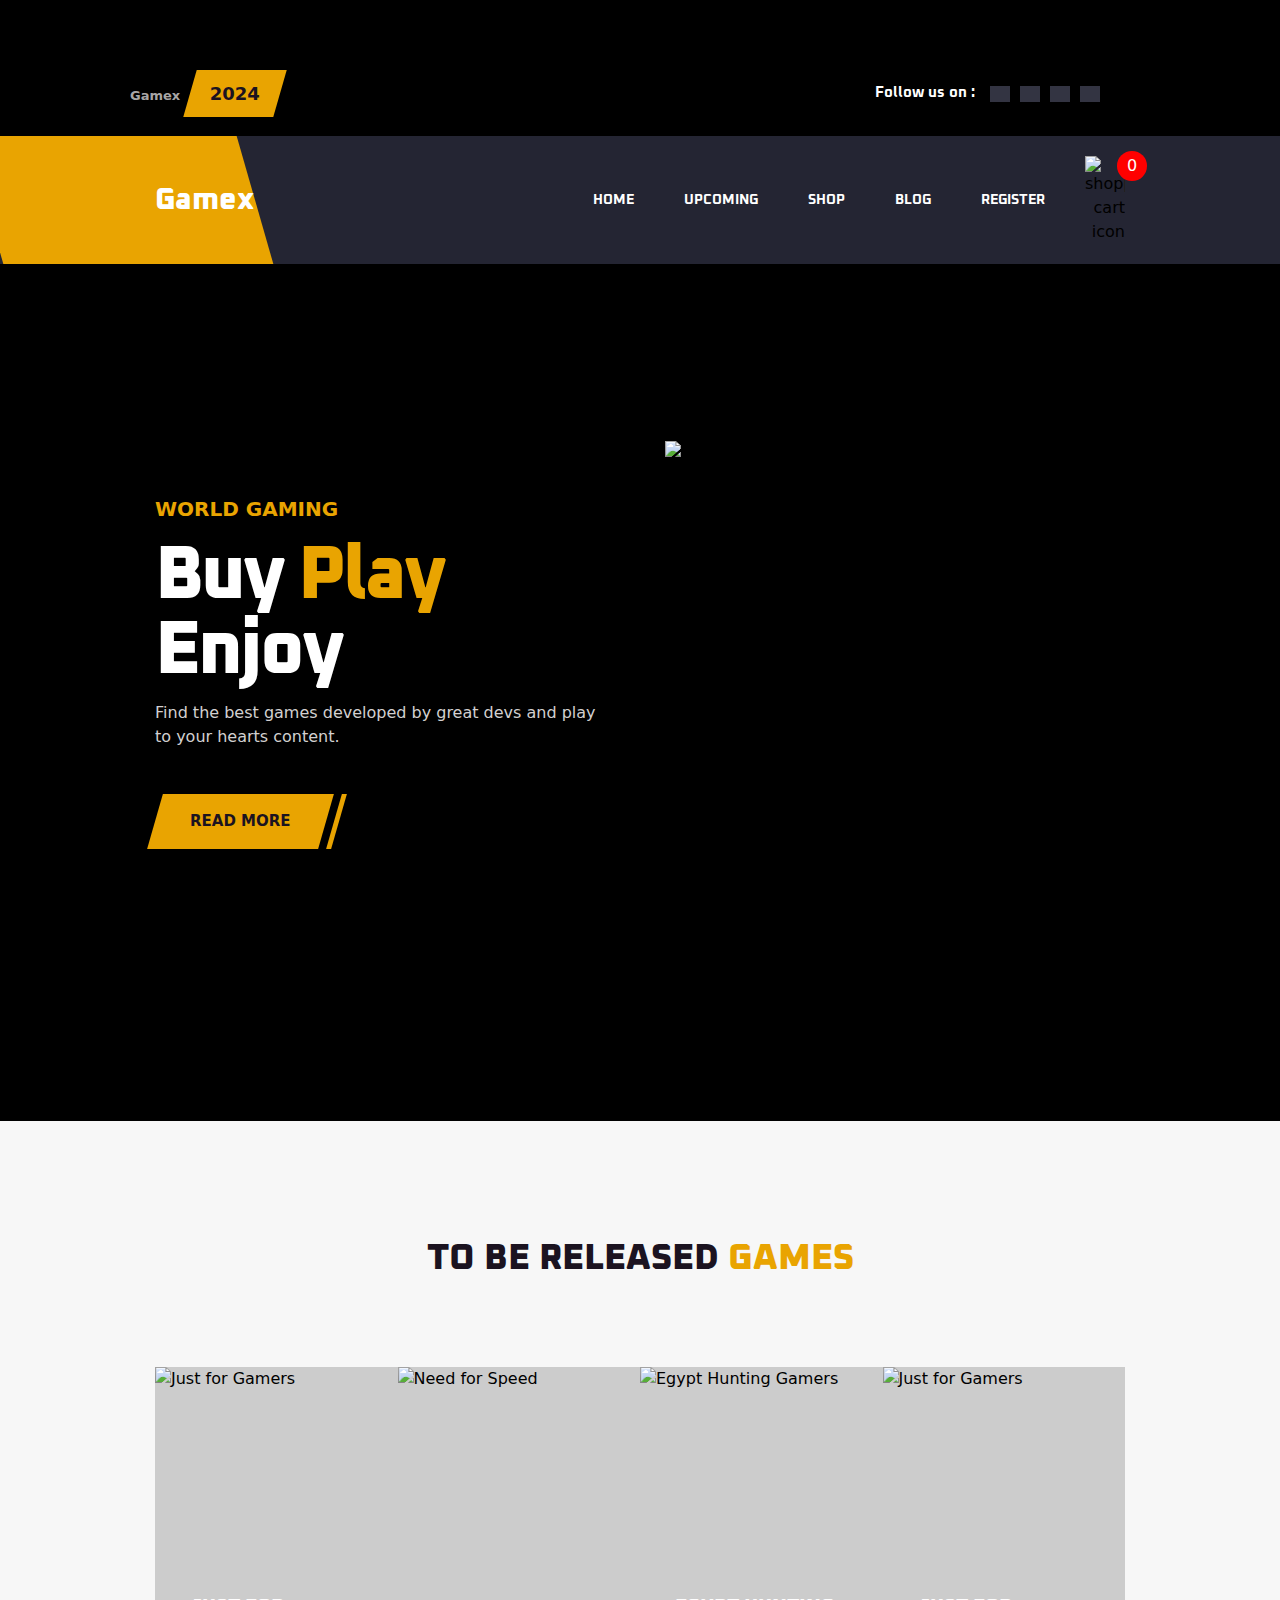
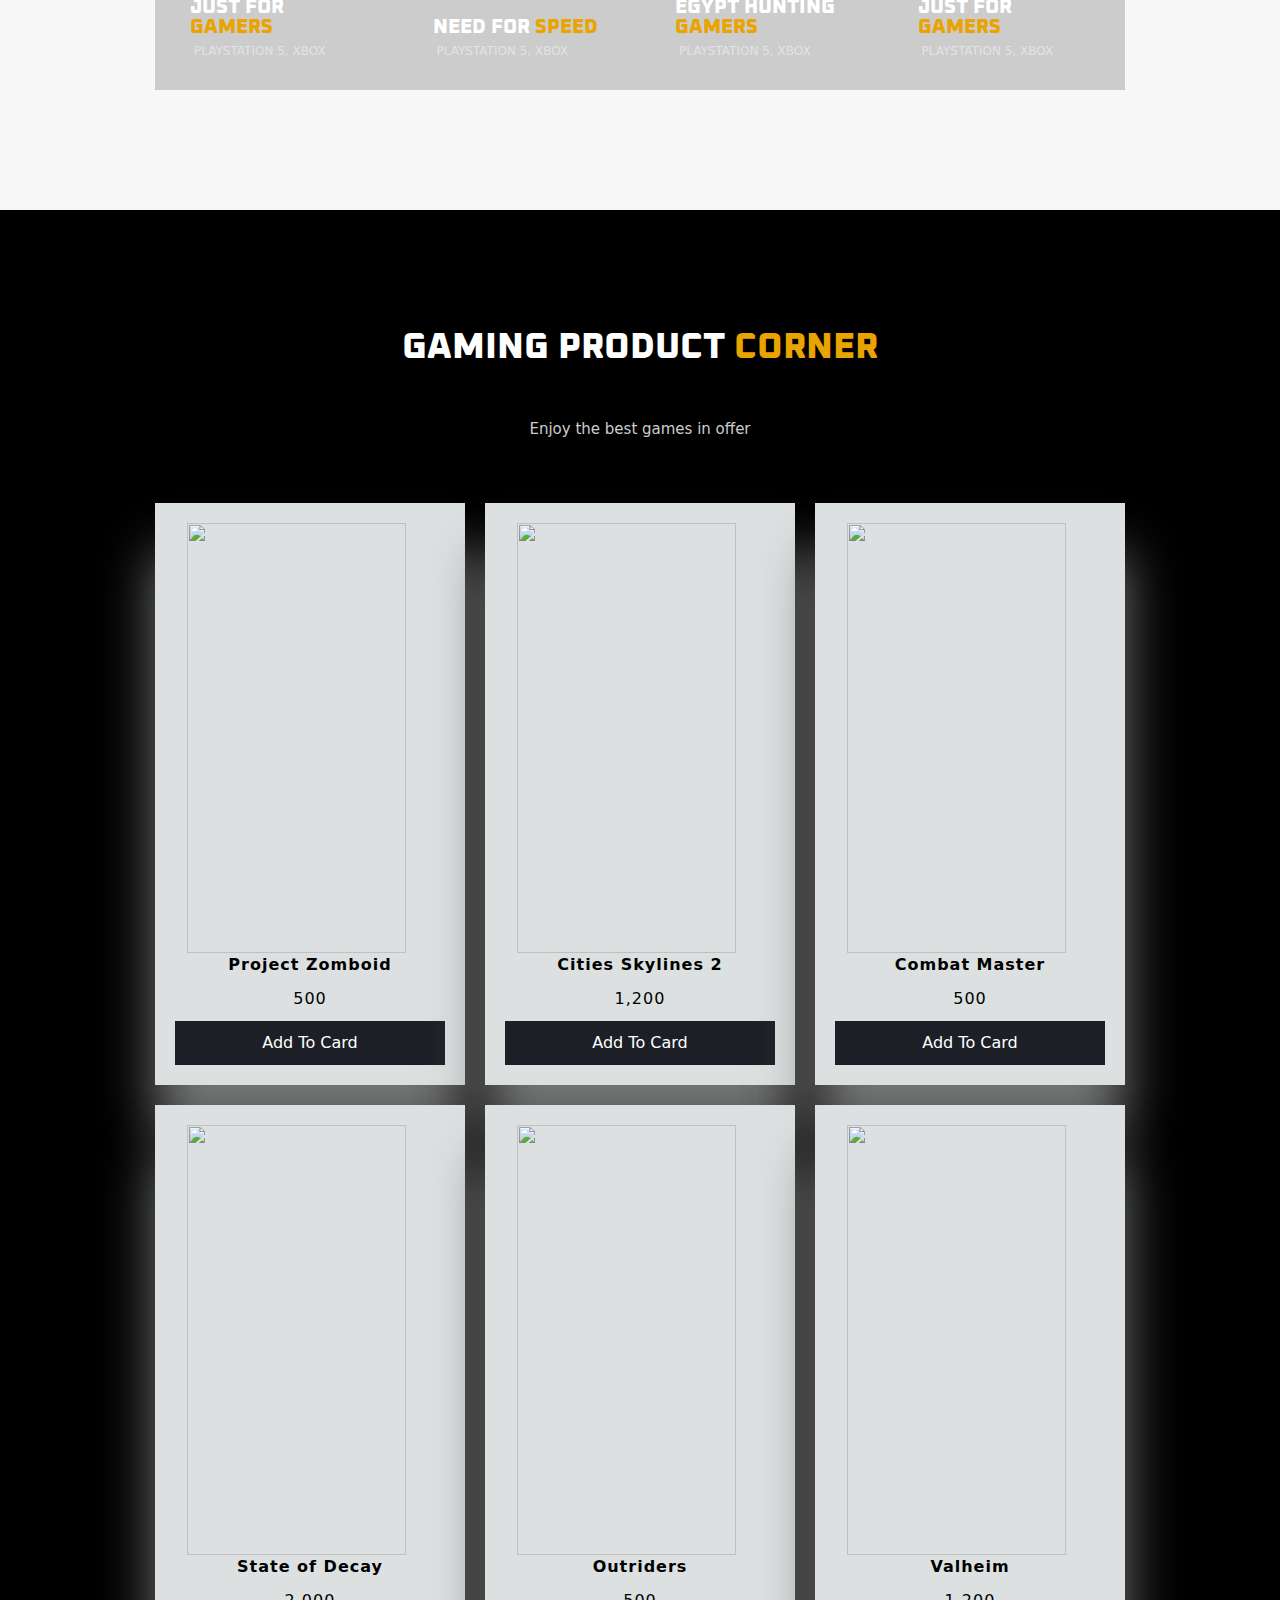
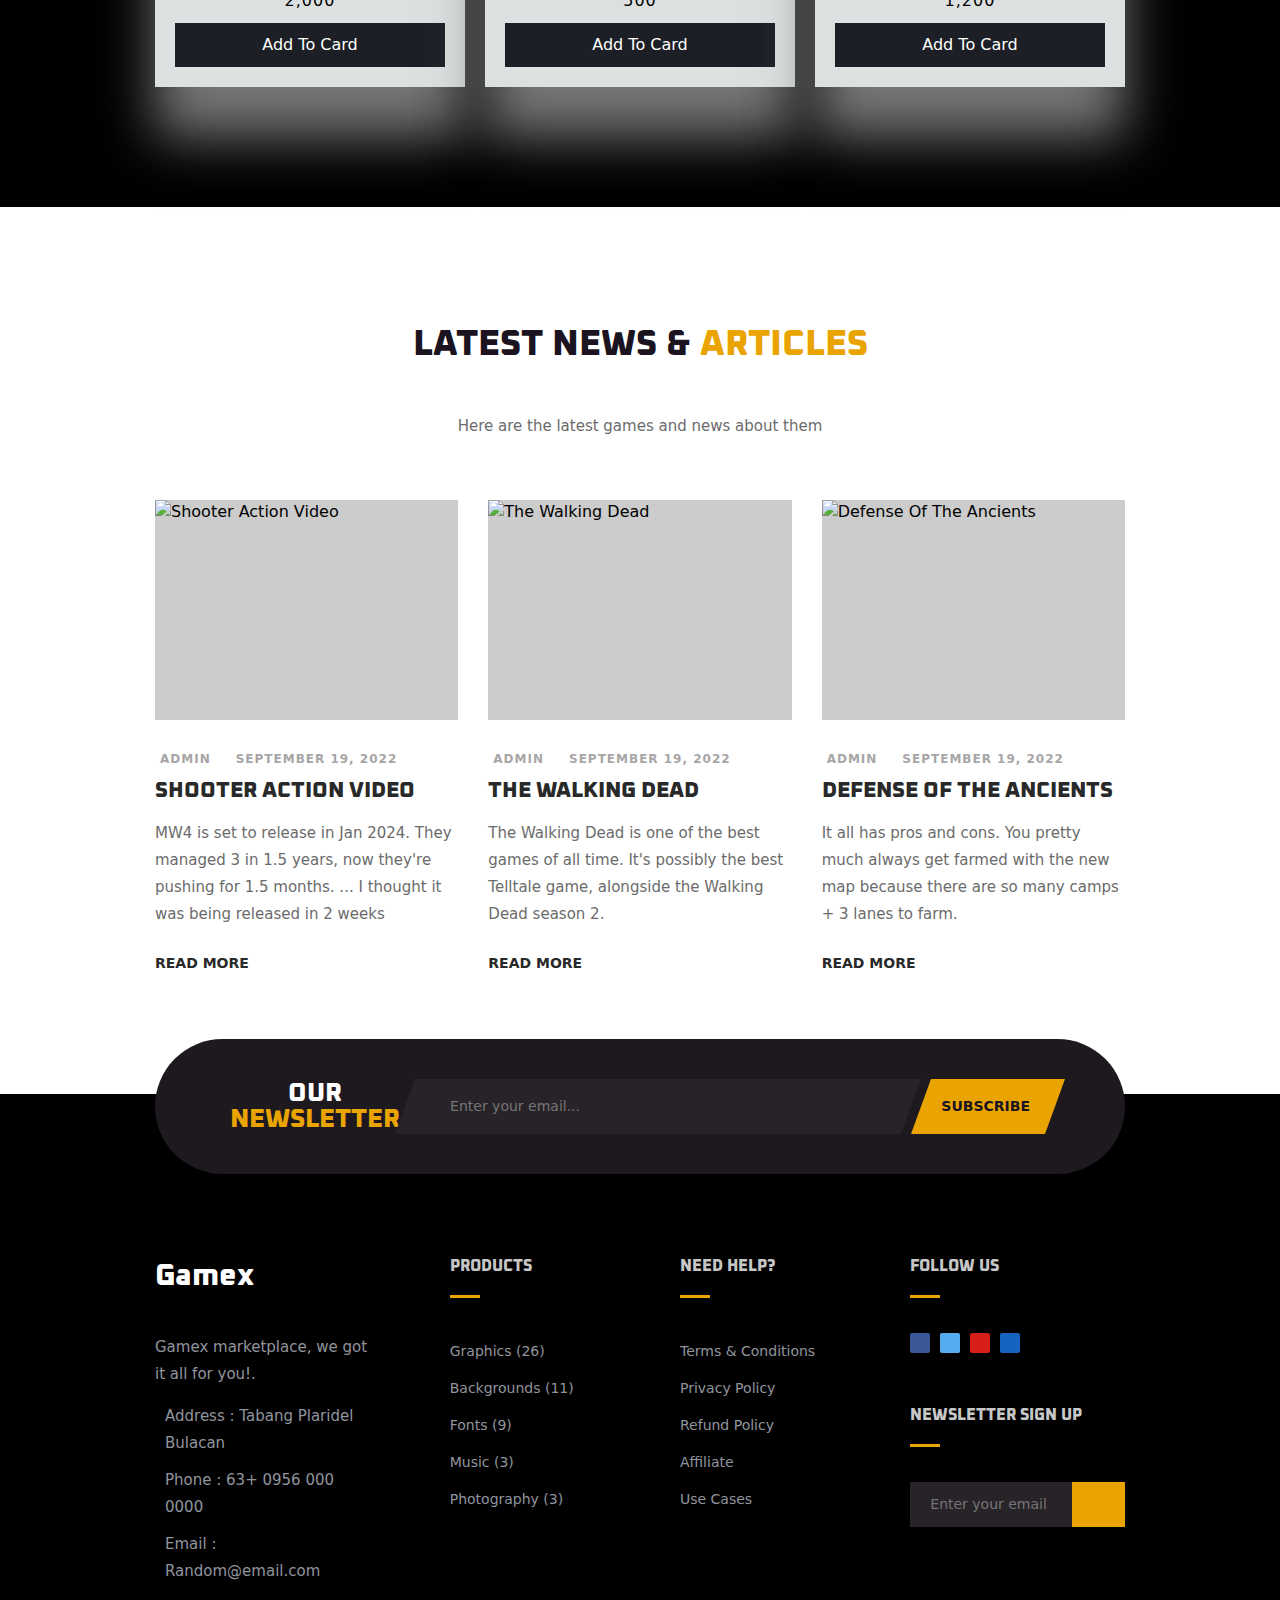
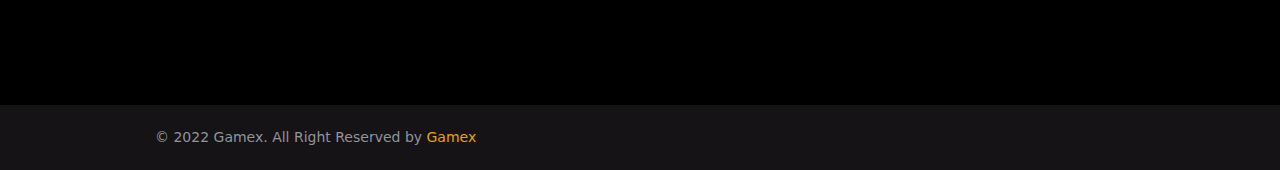
==== index.html @ 347a7a39 "Update index.html" ====
<!DOCTYPE html>
<html lang="en">

<head>
  <meta charset="UTF-8">
  <meta http-equiv="X-UA-Compatible" content="IE=edge">
  <meta name="viewport" content="width=device-width, initial-scale=1.0">
  <title>Gamex - Buy Play Enjoy</title>

  <!-- 
    - favicon
  -->
  <link rel="shortcut icon" href="./favicon.svg" type="image/svg+xml">

  <!-- 
    - custom css link
  -->
  <link rel="stylesheet" href="./assets/css/style.css">


  <!-- 
    - google font link
  -->
  <link rel="preconnect" href="https://fonts.googleapis.com">
  <link rel="preconnect" href="https://fonts.gstatic.com" crossorigin>
  <link
    href="https://fonts.googleapis.com/css2?family=Oxanium:wght@600;700;800&family=Poppins:wght@400;500;600;700;800;900&display=swap"
    rel="stylesheet">

  <!-- 
    - preload images
  -->
</head>

<body id="top">

  <!-- 
    - #HEADER
  -->

  <header class="header">

    <div class="header-top">
      <div class="container">

        <div class="countdown-text">
          Gamex <span class="span skewBg">2024</span>
        </div>

        <div class="social-wrapper">

          <p class="social-title">Follow us on :</p>

          <ul class="social-list">

            <li>
              <a href="https://www.facebook.com/sean.valmocina.1" class="social-link" target="_blank">
                <ion-icon name="logo-facebook"></ion-icon>
              </a>
            </li>

            <li>
              <a href="https://twitter.com/SeanySeanSean2" class="social-link" target="_blank">
                <ion-icon name="logo-twitter"></ion-icon>
              </a>
            </li>

            <li>
              <a href="https://www.pinterest.ph/valmocinasean/" class="social-link" target="_blank">
                <ion-icon name="logo-pinterest"></ion-icon>
              </a>
            </li>

            <li>
              <a href="#" class="social-link" target="_blank">
                <ion-icon name="logo-linkedin"></ion-icon>
              </a>
            </li>

          </ul>

        </div>

      </div>
    </div>

    <div class="header-bottom skewBg" data-header>
      <div class="container">

        <a href="#" class="logo">Gamex</a>

        <nav class="navbar" data-navbar>
          <ul class="navbar-list">

            <li class="navbar-item">
              <a href="#home" class="navbar-link skewBg" data-nav-link>Home</a>
            </li>

            <li class="navbar-item">
              <a href="#features" class="navbar-link skewBg" data-nav-link>Upcoming</a>
            </li>

            <li class="navbar-item">
              <a href="https://bch20201.github.io/Store-Page/" class="navbar-link skewBg" data-nav-link>Shop</a>
            </li>

            <li class="navbar-item">
              <a href="#blog" class="navbar-link skewBg" data-nav-link>Blog</a>
            </li>

            <li class="navbar-item">
              <a href="https://bch20201.github.io/Registration/" class="navbar-link skewBg" target="_blank" data-nav-link>Register</a>
            </li>

          </ul>
        </nav>

        <div class="header-actions">

          <div class="shopping">
            <img src="https://www.freeiconspng.com/uploads/shopping-cart-icon-19.png" width="30" alt="shopping cart icon" />
            <span class="quantity">0</span>
        </div>
          

          

          <button class="nav-toggle-btn" aria-label="toggle menu" data-nav-toggler>
            <ion-icon name="menu-outline" class="menu"></ion-icon>
            <ion-icon name="close-outline" class="close"></ion-icon>
          </button>

        </div>

      </div>
    </div>

  </header>

  <main>
    <article>

      <!-- 
        - #HERO
      -->

      <section class="section hero" id="home" aria-label="home"
        style="background-image: url('./assets/images/hero-bg.jpg')">
        <div class="container">

          <div class="hero-content">

            <p class="hero-subtitle">World Gaming</p>

            <h1 class="h1 hero-title">
              Buy <span class="span">Play</span> Enjoy
            </h1>

            <p class="hero-text">
              Find the best games developed by great devs and play to your hearts content.
            </p>

            <button class="btn skewBg">Read More</button>

          </div>

          <figure class="hero-banner img-holder" style="--width: 700; --height: 700;">
            <img src="https://github.com/bch20201/web-des/blob/main/lis-share-image-O5Suxu2pq.jpg?raw=true" width="700" height="700" alt="hero banner" class="w-100">
          </figure>

        </div>
      </section>

      <!-- 
        - #FEATURED GAME
      -->

      <section class="section featured-game" id="features" aria-label="featured game">
        <div class="container">

          <h2 class="h2 section-title">
            To be Released <span class="span">Games</span>
          </h2>

          <ul class="has-scrollbar">

            <li class="scrollbar-item">
              <div class="featured-game-card">

                <figure class="card-banner img-holder" style="--width: 450; --height: 600;">
                  <img src="https://github.com/bch20201/web-des/blob/main/featured-game-1.jpg?raw=true" loading="lazy"
                    alt="Just for Gamers" class="img-cover">
                </figure>

                <div class="card-content">

                  <h3 class="h3">
                    <a href="#" class="card-title" tabindex="-1">
                      Just for <span class="span">Gamers</span>
                    </a>
                  </h3>

                  <span class="card-meta">
                    <ion-icon name="notifications"></ion-icon>

                    <span class="span">Playstation 5, Xbox</span>
                  </span>

                </div>

                <div class="card-content-overlay">

                  <img src="https://github.com/bch20201/web-des/blob/main/featured-game-1.jpg?raw=true" width="36" height="61" loading="lazy" alt=""
                    class="card-icon">

                  <h3 class="h3">
                    <a href="#" class="card-title">
                      Just for <span class="span">Gamers</span>
                    </a>
                  </h3>

                  <span class="card-meta">
                    <ion-icon name="notifications"></ion-icon>

                    <span class="span">Playstation 5, Xbox</span>
                  </span>

                </div>

              </div>
            </li>

            <li class="scrollbar-item">
              <div class="featured-game-card">

                <figure class="card-banner img-holder" style="--width: 450; --height: 600;">
                  <img src="https://github.com/bch20201/web-des/blob/main/featured-game-2.jpg?raw=true" width="450" height="600" loading="lazy"
                    alt="Need for Speed" class="img-cover">
                </figure>

                <div class="card-content">

                  <h3 class="h3">
                    <a href="#" class="card-title" tabindex="-1">
                      Need for <span class="span">Speed</span>
                    </a>
                  </h3>

                  <span class="card-meta">
                    <ion-icon name="notifications"></ion-icon>

                    <span class="span">Playstation 5, Xbox</span>
                  </span>

                </div>

                <div class="card-content-overlay">

                  <img src="https://github.com/bch20201/web-des/blob/main/featured-game-2.jpg?raw=true" width="36" height="61" loading="lazy" alt=""
                    class="card-icon">

                  <h3 class="h3">
                    <a href="#" class="card-title">
                      Need for <span class="span">Speed</span>
                    </a>
                  </h3>

                  <span class="card-meta">
                    <ion-icon name="notifications"></ion-icon>

                    <span class="span">Playstation 5, Xbox</span>
                  </span>

                </div>

              </div>
            </li>

            <li class="scrollbar-item">
              <div class="featured-game-card">

                <figure class="card-banner img-holder" style="--width: 450; --height: 600;">
                  <img src="https://github.com/bch20201/web-des/blob/main/featured-game-3.jpg?raw=true" width="450" height="600" loading="lazy"
                    alt="Egypt Hunting Gamers" class="img-cover">
                </figure>

                <div class="card-content">

                  <h3 class="h3">
                    <a href="#" class="card-title" tabindex="-1">
                      Egypt Hunting <span class="span">Gamers</span>
                    </a>
                  </h3>

                  <span class="card-meta">
                    <ion-icon name="notifications"></ion-icon>

                    <span class="span">Playstation 5, Xbox</span>
                  </span>

                </div>

                <div class="card-content-overlay">

                  <img src="https://github.com/bch20201/web-des/blob/main/featured-game-3.jpg?raw=true" width="36" height="61" loading="lazy" alt=""
                    class="card-icon">

                  <h3 class="h3">
                    <a href="#" class="card-title">
                      Egypt Hunting <span class="span">Gamers</span>
                    </a>
                  </h3>

                  <span class="card-meta">
                    <ion-icon name="notifications"></ion-icon>

                    <span class="span">Playstation 5, Xbox</span>
                  </span>

                </div>

              </div>
            </li>

            <li class="scrollbar-item">
              <div class="featured-game-card">

                <figure class="card-banner img-holder" style="--width: 450; --height: 600;">
                  <img src="https://github.com/bch20201/web-des/blob/main/featured-game-4.jpg?raw=true" width="450" height="600" loading="lazy"
                    alt="Just for Gamers" class="img-cover">
                </figure>

                <div class="card-content">

                  <h3 class="h3">
                    <a href="#" class="card-title" tabindex="-1">
                      Just for <span class="span">Gamers</span>
                    </a>
                  </h3>

                  <span class="card-meta">
                    <ion-icon name="notifications"></ion-icon>

                    <span class="span">Playstation 5, Xbox</span>
                  </span>

                </div>

                <div class="card-content-overlay">

                  <img src="https://github.com/bch20201/web-des/blob/main/featured-game-4.jpg?raw=true" width="36" height="61" loading="lazy" alt=""
                    class="card-icon">

                  <h3 class="h3">
                    <a href="#" class="card-title">
                      Just for <span class="span">Gamers</span>
                    </a>
                  </h3>

                  <span class="card-meta">
                    <ion-icon name="notifications"></ion-icon>

                    <span class="span">Playstation 5, Xbox</span>
                  </span>

                </div>

              </div>
            </li>

          </ul>

        </div>
      </section>





      <!-- 
        - #SHOP
      -->

      <section class="section shop" id="shop" aria-label="shop"
        style="background-image: url('./assets/images/shop-bg.jpg')">
        <div class="container">

          <h2 class="h2 section-title">
            Gaming Product <span class="span">Corner</span>
          </h2>

          <p class="section-text">
            Enjoy the best games in offer
          </p>

          <div class="list">
          </div>
      </div>
      <div class="card">
          <h1>Cart</h1>
          <ul class="listCard">
              <!-- List items will be dynamically added here -->
          </ul>
          <div class="checkOut">
              <div class="total">0</div>
              <div class="closeShopping">Close</div>
              <div class="printReceipt">Print Receipt</div> <!-- New button for printing receipt -->
          </div>
      </div>
      </section>





      <!-- 
        - #BLOG
      -->

      <section class="section blog" id="blog" aria-label="blog">
        <div class="container">

          <h2 class="h2 section-title">
            Latest News & <span class="span">Articles</span>
          </h2>

          <p class="section-text">
            Here are the latest games and news about them
          </p>

          <ul class="blog-list">

            <li>
              <div class="blog-card">

                <figure class="card-banner img-holder" style="--width: 400; --height: 290;">
                  <img src="https://github.com/bch20201/web-des/blob/main/images/mw4.png?raw=true" width="400" height="290" loading="lazy"
                    alt="Shooter Action Video" class="img-cover">
                </figure>

                <div class="card-content">

                  <ul class="card-meta-list">

                    <li class="card-meta-item">
                      <ion-icon name="person-outline"></ion-icon>

                      <a href="#" class="item-text">Admin</a>
                    </li>

                    <li class="card-meta-item">
                      <ion-icon name="calendar-outline"></ion-icon>

                      <time datetime="2022-09-19" class="item-text">September 19, 2022</time>
                    </li>

                  </ul>

                  <h3>
                    <a href="#" class="card-title">Shooter Action Video</a>
                  </h3>

                  <p class="card-text">
                    MW4 is set to release in Jan 2024. They managed 3 in 1.5 years, now they're pushing for 1.5 months. ... I thought it was being released in 2 weeks
                  </p>

                  <a href="#" class="card-link">
                    <span class="span">Read More</span>

                    <ion-icon name="caret-forward"></ion-icon>
                  </a>

                </div>

              </div>
            </li>

            <li>
              <div class="blog-card">

                <figure class="card-banner img-holder" style="--width: 400; --height: 290;">
                  <img src="https://github.com/bch20201/web-des/blob/main/The-Walking-Dead-farm.jpg?raw=true" width="400" height="290" loading="lazy" alt="The Walking Dead"
                    class="img-cover">
                </figure>

                <div class="card-content">

                  <ul class="card-meta-list">

                    <li class="card-meta-item">
                      <ion-icon name="person-outline"></ion-icon>

                      <a href="#" class="item-text">Admin</a>
                    </li>

                    <li class="card-meta-item">
                      <ion-icon name="calendar-outline"></ion-icon>

                      <time datetime="2022-09-19" class="item-text">September 19, 2022</time>
                    </li>

                  </ul>

                  <h3>
                    <a href="#" class="card-title">The Walking Dead</a>
                  </h3>

                  <p class="card-text">
                    The Walking Dead is one of the best games of all time. It's possibly the best Telltale game, alongside the Walking Dead season 2.
                  </p>

                  <a href="#" class="card-link">
                    <span class="span">Read More</span>

                    <ion-icon name="caret-forward"></ion-icon>
                  </a>

                </div>

              </div>
            </li>

            <li>
              <div class="blog-card">

                <figure class="card-banner img-holder" style="--width: 400; --height: 290;">
                  <img src="https://github.com/bch20201/web-des/blob/main/DOTA.jpg?raw=true" width="400" height="290" loading="lazy"
                    alt="Defense Of The Ancients" class="img-cover">
                </figure>

                <div class="card-content">

                  <ul class="card-meta-list">

                    <li class="card-meta-item">
                      <ion-icon name="person-outline"></ion-icon>

                      <a href="#" class="item-text">Admin</a>
                    </li>

                    <li class="card-meta-item">
                      <ion-icon name="calendar-outline"></ion-icon>

                      <time datetime="2022-09-19" class="item-text">September 19, 2022</time>
                    </li>

                  </ul>

                  <h3>
                    <a href="#" class="card-title">Defense Of The Ancients</a>
                  </h3>

                  <p class="card-text">
                    It all has pros and cons. You pretty much always get farmed with the new map because there are so many camps + 3 lanes to farm.
                  </p>

                  <a href="#" class="card-link">
                    <span class="span">Read More</span>

                    <ion-icon name="caret-forward"></ion-icon>
                  </a>

                </div>

              </div>
            </li>

          </ul>

        </div>
      </section>





      <!-- 
        - #NEWSLETTER
      -->

      <section class="newsletter" aria-label="newsletter">
        <div class="container">

          <div class="newsletter-card">

            <h2 class="h2">
              Our <span class="span">Newsletter</span>
            </h2>

            <form action="" class="newsletter-form">

              <div class="input-wrapper skewBg">
                <input type="email" name="email_address" aria-label="email" placeholder="Enter your email..." required
                  class="email-field">

                <ion-icon name="mail-outline"></ion-icon>
              </div>

              <button type="submit" class="btn newsletter-btn skewBg">
                <span class="span">Subscribe</span>

                <ion-icon name="paper-plane" aria-hidden="true"></ion-icon>
              </button>

            </form>

          </div>

        </div>
      </section>

    </article>
  </main>





  <!-- 
    - #FOOTER
  -->

  <footer class="footer">

    <div class="footer-top">
      <div class="container">

        <div class="footer-brand">

          <a href="#" class="logo">Gamex</a>

          <p class="footer-text">
            Gamex marketplace, we got it all for you!.
          </p>

          <ul class="contact-list">

            <li class="contact-item">
              <div class="contact-icon">
                <ion-icon name="location"></ion-icon>
              </div>

              <address class="item-text">
                Address : Tabang Plaridel Bulacan
              </address>
            </li>

            <li class="contact-item">
              <div class="contact-icon">
                <ion-icon name="headset"></ion-icon>
              </div>

              <a href="tel:+241245654235" class="item-text">Phone : 63+ 0956 000 0000</a>
            </li>

            <li class="contact-item">
              <div class="contact-icon">
                <ion-icon name="mail-open"></ion-icon>
              </div>

              <a href="mailto:info@exemple.com" class="item-text">Email : Random@email.com</a>
            </li>

          </ul>

        </div>

        <ul class="footer-list">

          <li>
            <p class="footer-list-title">Products</p>
          </li>

          <li>
            <a href="#" class="footer-link">Graphics (26)</a>
          </li>

          <li>
            <a href="#" class="footer-link">Backgrounds (11)</a>
          </li>

          <li>
            <a href="#" class="footer-link">Fonts (9)</a>
          </li>

          <li>
            <a href="#" class="footer-link">Music (3)</a>
          </li>

          <li>
            <a href="#" class="footer-link">Photography (3)</a>
          </li>

        </ul>

        <ul class="footer-list">

          <li>
            <p class="footer-list-title">Need Help?</p>
          </li>

          <li>
            <a href="#" class="footer-link">Terms & Conditions</a>
          </li>

          <li>
            <a href="#" class="footer-link">Privacy Policy</a>
          </li>

          <li>
            <a href="#" class="footer-link">Refund Policy</a>
          </li>

          <li>
            <a href="#" class="footer-link">Affiliate</a>
          </li>

          <li>
            <a href="#" class="footer-link">Use Cases</a>
          </li>

        </ul>

        <div class="footer-wrapper">

          <div class="social-wrapper">

            <p class="footer-list-title">Follow Us</p>

            <ul class="social-list">

              <li>
                <a href="#" class="social-link" style="background-color: #3b5998">
                  <ion-icon name="logo-facebook"></ion-icon>
                </a>
              </li>

              <li>
                <a href="#" class="social-link" style="background-color: #55acee">
                  <ion-icon name="logo-twitter"></ion-icon>
                </a>
              </li>

              <li>
                <a href="#" class="social-link" style="background-color: #d71e18">
                  <ion-icon name="logo-pinterest"></ion-icon>
                </a>
              </li>

              <li>
                <a href="#" class="social-link" style="background-color: #1565c0">
                  <ion-icon name="logo-linkedin"></ion-icon>
                </a>
              </li>

            </ul>

          </div>

          <div class="footer-newsletter">

            <p class="footer-list-title">Newsletter Sign Up</p>

            <form action="" class="footer-newsletter">
              <input type="email" name="email_address" aria-label="email" placeholder="Enter your email" required
                class="email-field">

              <button type="submit" class="footer-btn" aria-label="submit">
                <ion-icon name="rocket"></ion-icon>
              </button>
            </form>

          </div>

        </div>

      </div>
    </div>

    <div class="footer-bottom">
      <div class="container">

        <p class="copyright">
          &copy; 2022 Gamex. All Right Reserved by <a href="#" class="copyright-link">Gamex</a>
        </p>

        <img src="./assets/images/footer-bottom-img.png" width="340" height="21" loading="lazy" alt=""
          class="footer-bottom-img">

      </div>
    </div>

  </footer>





  <!-- 
    - #BACK TO TOP
  -->

  <a href="#top" class="back-top-btn" aria-label="back to top" data-back-top-btn>
    <ion-icon name="caret-up"></ion-icon>
  </a>





  <!-- 
    - custom js link
  -->
  <script src="./assets/js/script.js" defer></script>

  <!-- 
    - ionicon link
  -->
  <script type="module" src="https://unpkg.com/ionicons@5.5.2/dist/ionicons/ionicons.esm.js"></script>
  <script nomodule src="https://unpkg.com/ionicons@5.5.2/dist/ionicons/ionicons.js"></script>

</body>


</html>
---- assets/css/style.css ----
/*-----------------------------------*\
  #style.css
\*-----------------------------------*/

/**
 * copyright 2022 codewithsadee
 */





/*-----------------------------------*\
  #CUSTOM PROPERTY
\*-----------------------------------*/

:root {

    /**
     * colors
     */
  
    --rich-black-fogra-29_95: hsla(222, 18%, 11%, 0.95);
    --raisin-black-1: hsl(0, 0%, 16%);
    --raisin-black-2: hsl(236, 17%, 17%);
    --raisin-black-3: hsl(280, 11%, 11%);
    --raisin-black-4: hsl(280, 8%, 15%);
    --english-violet: hsl(274, 21%, 23%);
    --eerie-black-1: hsl(277, 25%, 10%);
    --eerie-black-2: hsl(280, 7%, 8%);
    --roman-silver: hsl(220, 6%, 59%);
    --quick-silver: hsl(0, 1%, 65%);
    --light-gray-1: hsl(0, 0%, 80%);
    --light-gray-2: hsl(0, 2%, 82%);
    --marigold_75: hsla(42, 99%, 46%, 0.75);
    --xiketic_90: hsla(280, 37%, 8%, 0.9);
    --cultured-2: hsl(0, 0%, 97%);
    --marigold: hsl(42, 99%, 46%);
    --platinum: hsl(0, 0%, 89%);
    --dim-gray: hsl(0, 0%, 42%);
    --white_15: hsla(0, 0%, 100%, 0.15);
    --white_10: hsla(0, 0%, 100%, 0.1);
    --xiketic: hsl(277, 25%, 10%);
    --silver: hsl(0, 0%, 78%);
    --white: hsl(0, 0%, 100%);
    --jet: hsl(236, 13%, 23%);
  
    /**
     * typography
     */
  
    --ff-oxanium: 'Oxanium', cursive;
    --ff-poppins: 'Poppins', sans-serif;
  
    --fs-1: 7rem;
    --fs-2: 4.5rem;
    --fs-3: 3.6rem;
    --fs-4: 2.4rem;
    --fs-5: 2.2rem;
    --fs-6: 2rem;
    --fs-7: 1.6rem;
    --fs-8: 1.5rem;
    --fs-9: 1.4rem;
    --fs-10: 1.3rem;
    --fs-11: 1.2rem;
  
    --fw-500: 500;
    --fw-600: 600;
    --fw-700: 700;
    --fw-800: 800;
  
    /**
     * spacing
     */
  
    --section-padding: 120px;
  
    /**
     * gradient
     */
  
    --gradient: radial-gradient(circle, hsl(250, 7%, 17%), hsl(250, 11%, 11%));
  
    /**
     * box shadow
     */
  
    --shadow-1: 0px 2px 8px 0px hsla(0, 0%, 0%, 0.2),
                inset 0px 2px 8px 0px hsla(0, 0%, 0%, 0.4);
    --shadow-2: 0px 5px 10px 1px hsla(0, 0%, 0%, 0.4);
    --shadow-3: 0px 5px 10px 1px hsla(219, 98%, 17%, 0.2);
    --shadow-4: 0px 5px 10px 1px hsla(0, 0%, 0%, 0.15);
  
    /**
     * transition
     */
  
    --transition: 0.25s ease;
    --cubic-out: cubic-bezier(0.33, 0.85, 0.4, 0.96);
  
  }
  
  
  
  
  
  /*-----------------------------------*\
    #RESET
  \*-----------------------------------*/
  
  *,
  *::before,
  *::after {
    margin: 0;
    padding: 0;
    box-sizing: border-box;
  }
  
  li { list-style: none; }
  
  a {
    text-decoration: none;
    color: inherit;
  }
  
  a,
  img,
  span,
  time,
  input,
  button,
  ion-icon { display: block; }
  
  img { height: auto; }
  
  input,
  button {
    background: none;
    border: none;
    font: inherit;
  }
  
  input { width: 100%; }
  
  button { cursor: pointer; }
  
  ion-icon { pointer-events: none; }
  
  address { font-style: normal; }
  
  html {
    font-family: var(--ff-poppins);
    font-size: 10px;
    scroll-behavior: smooth;
  }
  
  body {
    background-color: var(--raisin-black-3);
    font-size: 1.6rem;
    line-height: 1.5;
  }
  
  :focus-visible { outline-offset: 4px; }
  
  
  
  
  
  /*-----------------------------------*\
    #REUSED STYLE
  \*-----------------------------------*/
  
  .container { padding-inline: 15px; }
  
  .section { padding-block: var(--section-padding); }
  
  .h1,
  .h2,
  .h3 {
    color: var(--white);
    font-family: var(--ff-oxanium);
    font-weight: var(--fw-800);
    line-height: 1;
  }
  
  .h1 {
    font-size: var(--fs-2);
    letter-spacing: -3px;
  }
  
  .h2 { font-size: var(--fs-3); }
  
  .h3 {
    font-size: var(--fs-6);
    text-transform: uppercase;
  }
  
  :is(.h1, .h2, .h3, .card-price) .span {
    display: inline-block;
    color: var(--marigold);
  }
  
  .btn {
    margin-inline: auto;
    color: var(--eerie-black-1);
    font-size: var(--fs-8);
    text-transform: uppercase;
    font-weight: var(--fw-700);
    min-height: 55px;
    padding-inline: 35px;
  }
  
  .skewBg {
    position: relative;
    z-index: 1;
  }
  
  .skewBg::before {
    content: "";
    position: absolute;
    inset: 0;
    transform: skewX(var(--skewX, -16deg));
    background-color: var(--bg, var(--marigold));
    z-index: -1;
  }
  
  .btn::after {
    content: "";
    position: absolute;
    top: 0;
    bottom: 0;
    left: calc(100% + 8px);
    width: 5px;
    transform: skewX(-16deg) translateX(var(--translateX, 0));
    background-color: var(--marigold);
    transition: var(--transition);
  }
  
  .btn:is(:hover, :focus)::after { --translateX: -13px; }
  
  .has-scrollbar {
    display: flex;
    gap: 30px;
    overflow-x: auto;
    padding-block-end: 30px;
    scroll-snap-type: inline mandatory;
  }
  
  .has-scrollbar::-webkit-scrollbar { height: 10px; }
  
  .has-scrollbar::-webkit-scrollbar-track { outline: 3px solid var(--marigold); }
  
  .has-scrollbar::-webkit-scrollbar-thumb { background-color: var(--marigold); }
  
  .has-scrollbar::-webkit-scrollbar-button { width: calc(25% - 40px); }
  
  .section-subtitle,
  .section-title {
    position: relative;
    text-align: center;
    text-transform: uppercase;
  }
  
  .section-subtitle {
    color: var(--silver);
    font-size: var(--fs-9);
    font-weight: var(--fw-700);
    margin-block-end: 10px;
  }
  
  .section-title::after {
    content: url("../images/title-underline.png");
    position: absolute;
    top: 100%;
    left: 50%;
    transform: translateX(-50%);
  }
  
  .scrollbar-item {
    min-width: 100%;
    scroll-snap-align: start;
  }
  
  .card-banner { background-color: var(--light-gray-1); }
  
  .img-holder { aspect-ratio: var(--width) / var(--height); }
  
  .img-cover {
    width: 100%;
    height: 100%;
    object-fit: cover;
  }
  
  .card-badge {
    min-height: 30px;
    color: var(--eerie-black-1);
    font-size: var(--fs-11);
    font-weight: var(--fw-700);
    text-transform: uppercase;
    max-width: max-content;
    display: grid;
    align-items: center;
    padding-inline: 20px;
  }
  
  .card-badge::before { --skewX: -10deg; }
  
  .w-100 { width: 100%; }
  
  .section-text {
    color: var(--color, var(--light-gray-1));
    font-size: var(--fs-8);
    font-weight: var(--fw-500);
    max-width: 65ch;
    margin-inline: auto;
    text-align: center;
    line-height: 1.8;
  }
  
  
  
  
  
  /*-----------------------------------*\
    #HEADER
  \*-----------------------------------*/
  
  .header-top,
  .cart-btn,
  .header-bottom::before,
  .navbar-link::before { display: none; }
  
  .header {
    position: relative;
    min-height: 1px;
  }
  
  .header-bottom {
    position: absolute;
    top: calc(100% - 1px);
    left: 0;
    width: 100%;
    background-color: var(--raisin-black-2);
    padding-block: 20px;
    z-index: 4;
  }
  
  .header-bottom.active {
    position: fixed;
    top: -85px;
    animation: slideIn 0.5s var(--cubic-out) forwards;
  }
  
  @keyframes slideIn {
    0% { transform: translateY(0); }
    100% { transform: translateY(100%); }
  }
  
  .header-bottom .container {
    display: flex;
    justify-content: space-between;
    align-items: center;
  }
  
  .logo {
    color: var(--white);
    font-family: var(--ff-oxanium);
    font-size: 3rem;
    font-weight: var(--fw-800);
  }
  
  .header-actions {
    display: flex;
    align-items: center;
    gap: 20px;
  }
  
  .search-btn {
    color: var(--marigold);
    padding: 13px;
    box-shadow: var(--shadow-1);
    border-radius: 4px;
  }
  
  .search-btn ion-icon { --ionicon-stroke-width: 80px; }
  
  .nav-toggle-btn {
    color: var(--white);
    font-size: 30px;
    border: 1px solid var(--white);
    padding: 4px;
  }
  
  .nav-toggle-btn.active .menu,
  .nav-toggle-btn .close { display: none; }
  
  .nav-toggle-btn .menu,
  .nav-toggle-btn.active .close { display: block; }
  
  .navbar {
    background-color: var(--eerie-black-1);
    color: var(--white);
    position: absolute;
    top: 100%;
    right: 0;
    width: 100%;
    max-width: 350px;
    visibility: hidden;
    max-height: 0;
    transition: 0.25s var(--cubic-out);
    overflow: hidden;
  }
  
  .navbar.active {
    visibility: visible;
    max-height: 275px;
    transition-duration: 0.5s;
  }
  
  .navbar-item:not(:last-child) { border-block-end: 1px solid var(--white_15); }
  
  .navbar-link {
    padding: 10px 25px;
    transition: var(--transition);
  }
  
  .navbar-link:is(:hover, :focus) { background-color: var(--white_10); }
  
  
  
  
  
  /*-----------------------------------*\
    #SEARCH BOX
  \*-----------------------------------*/
  
  .search-container {
    background-color: var(--rich-black-fogra-29_95);
    position: fixed;
    inset: 0;
    display: flex;
    justify-content: center;
    align-items: center;
    padding-inline: 40px;
    z-index: 6;
    visibility: hidden;
    opacity: 0;
    transition: var(--transition);
  }
  
  .search-container.active {
    visibility: visible;
    opacity: 1;
  }
  
  .search-container .input-wrapper {
    position: relative;
    max-width: 560px;
    width: 100%;
  }
  
  .search-container .search-field {
    color: var(--white);
    font-size: 2rem;
    padding: 20px;
    padding-inline-end: 60px;
    border-block-end: 3px solid var(--white_10);
    outline: none;
    transition: var(--transition);
  }
  
  .search-container .search-field:focus { border-color: var(--light-gray-2); }
  
  .search-container .search-field::-webkit-search-cancel-button { display: none; }
  
  .search-container .search-submit {
    position: absolute;
    top: 50%;
    right: 20px;
    transform: translateY(-50%);
    font-size: 25px;
    color: var(--marigold);
  }
  
  .search-container .search-submit ion-icon { --ionicon-stroke-width: 70px; }
  
  .search-container .search-close {
    position: fixed;
    inset: 0;
    cursor: default;
    z-index: -1;
  }
  
  
  
  
  
  /*-----------------------------------*\
    #HERO
  \*-----------------------------------*/
  
  .hero-banner { display: none; }
  
  .hero {
    --section-padding: 60px;
    margin-block-start: 84px;
    background-repeat: no-repeat;
    background-size: cover;
    background-position: center;
    text-align: center;
    min-height: 100vh;
    display: grid;
    align-items: center;
  }
  
  .hero-subtitle {
    color: var(--marigold);
    font-size: var(--fs-6);
    font-weight: var(--fw-700);
    text-transform: uppercase;
  }
  
  .hero-title { margin-block: 15px 12px; }
  
  .hero-text {
    color: var(--light-gray-2);
    margin-block-end: 45px;
  }
  
  
  
  
  
  /*-----------------------------------*\
    #BRAND
  \*-----------------------------------*/
  
  .brand {
    --section-padding: 60px;
    background-image: var(--gradient);
  }
  
  .brand .has-scrollbar { padding-block-end: 0; }
  
  .brand .has-scrollbar::-webkit-scrollbar { display: none; }
  
  .brand-item {
    min-width: calc(50% - 10px);
    scroll-snap-align: start;
  }
  
  .brand-item > img { margin-inline: auto; }
  
  
  
  
  
  /*-----------------------------------*\
    #LATEST GAME
  \*-----------------------------------*/
  
  .section-wrapper {
    position: relative;
    background-color: var(--white);
    z-index: 1;
  }
  
  .section-wrapper::before {
    content: "";
    position: absolute;
    top: 0;
    left: 0;
    width: 100%;
    height: 57%;
    background-image: url("../images/section-wrapper-bg.png");
    background-repeat: no-repeat;
    background-size: cover;
    background-position: center;
    z-index: -1;
  }
  
  .latest-game .section-title { margin-block-end: 80px; }
  
  .latest-game .has-scrollbar {
    margin-inline: -15px;
    padding-inline: 15px;
    scroll-padding-inline-start: 15px;
  }
  
  .latest-game-card {
    position: relative;
    box-shadow: var(--shadow-2);
  }
  
  .latest-game-card .card-content {
    position: absolute;
    bottom: 0;
    left: 0;
    right: 0;
    background-color: var(--xiketic_90);
    padding: 35px 25px;
  }
  
  .latest-game-card .card-badge {
    position: absolute;
    bottom: 100%;
    left: 25px;
  }
  
  .latest-game-card .card-title {
    margin-block-end: 12px;
    transition: var(--transition);
  }
  
  .latest-game-card .card-title:is(:hover, :focus) { color: var(--marigold); }
  
  .latest-game-card .card-price {
    color: var(--silver);
    font-size: var(--fs-10);
    font-weight: var(--fw-600);
  }
  
  .latest-game-card .card-price .span { margin-inline-start: 5px; }
  
  
  
  
  
  /*-----------------------------------*\
    #LIVE MATCH
  \*-----------------------------------*/
  
  .live-match {
    padding-block-start: 0;
    overflow-x: hidden;
  }
  
  .live-match .section-title { margin-block-end: 90px; }
  
  .live-match-banner {
    position: relative;
    background-color: var(--light-gray-1);
    border-radius: 6px;
    overflow: hidden;
    box-shadow: var(--shadow-3);
  }
  
  .live-match-banner .play-btn {
    position: absolute;
    top: 50%;
    left: 50%;
    transform: translate(-50%, -50%);
    color: var(--marigold);
    font-size: 60px;
  }
  
  .live-match-player {
    position: relative;
    padding-block-start: var(--section-padding);
  }
  
  .live-match-player::after {
    content: "LIVE";
    position: absolute;
    top: 50%;
    left: 50%;
    transform: translate(-50%, -40%);
    font-size: 15rem;
    font-weight: var(--fw-600);
    color: var(--cultured-2);
    z-index: -1;
  }
  
  .live-match-player .player { max-width: max-content; }
  
  .live-match-player .player-2 { margin-inline-start: auto; }
  
  .live-match-detail { margin-block: 50px; }
  
  .live-match-subtitle {
    background-color: var(--marigold);
    color: var(--white);
    font-size: var(--fs-9);
    text-transform: uppercase;
    font-weight: var(--fw-700);
    letter-spacing: 2px;
    padding: 4px 20px;
    max-width: max-content;
    margin-inline: auto;
    margin-block-end: 30px;
  }
  
  .live-match-time {
    color: var(--xiketic);
    font-size: var(--fs-1);
    font-weight: var(--fw-700);
    max-width: max-content;
    margin-inline: auto;
    line-height: 1;
  }
  
  
  
  
  
  /*-----------------------------------*\
    #FEATURED GAME
  \*-----------------------------------*/
  
  .featured-game { background-color: var(--cultured-2); }
  
  .featured-game .section-title {
    color: var(--xiketic);
    margin-block-end: 90px;
  }
  
  .featured-game .has-scrollbar { gap: 0; }
  
  .featured-game-card { position: relative; }
  
  .featured-game-card :is(.card-content, .card-content-overlay) { position: absolute; }
  
  .featured-game-card .card-content {
    bottom: 0;
    left: 0;
    right: 0;
    padding: 30px 35px;
    transition: var(--transition);
  }
  
  .featured-game-card .card-content-overlay {
    inset: 0;
    background-color: var(--marigold_75);
    display: flex;
    flex-direction: column;
    justify-content: center;
    align-items: center;
    opacity: 0;
    transition: var(--transition);
  }
  
  .featured-game-card .card-title { margin-block-end: 5px; }
  
  .featured-game-card .card-meta {
    color: var(--white);
    font-size: var(--fs-11);
    font-weight: var(--fw-500);
    text-transform: uppercase;
    display: flex;
    align-items: center;
    gap: 4px;
  }
  
  .featured-game-card .card-content .card-meta { color: var(--platinum); }
  
  .featured-game-card .card-content ion-icon {
    color: var(--marigold);
    font-size: 14px;
  }
  
  .featured-game-card .card-icon { margin-block-end: 20px; }
  
  .featured-game-card .card-content-overlay .card-title { color: var(--xiketic); }
  
  .featured-game-card .card-content-overlay .span { color: var(--white); }
  
  .featured-game-card:is(:hover, :focus-within) .card-content { opacity: 0; }
  
  .featured-game-card:is(:hover, :focus-within) .card-content-overlay { opacity: 1; }
  
  
  
  
  
  /*-----------------------------------*\
    #SHOP
  \*-----------------------------------*/
  
  .shop {
    background-repeat: no-repeat;
    background-position: center;
    background-size: cover;
  }
  
  .shop .section-text { margin-block: 50px 60px; }
  
  .shop .has-scrollbar {
    margin-inline: -15px;
    padding-inline: 15px;
    scroll-padding-inline-start: 15px;
  }
  
  .shop-card {
    box-shadow: var(--shadow-4);
    height: 100%;
  }
  
  .shop-card .card-content {
    position: relative;
    padding: 25px;
    padding-block-start: 40px;
  }
  
  .shop-card .card-badge {
    position: absolute;
    top: 0;
    left: 50%;
    transform: translate(-50%, -50%);
  }
  
  .shop-card .h3 { font-size: var(--fs-7); }
  
  .shop-card .card-title {
    transition: var(--transition);
    margin-block-end: 10px;
  }
  
  .shop-card .card-title:is(:hover, :focus) { color: var(--marigold); }
  
  .shop-card .card-wrapper {
    display: flex;
    justify-content: space-between;
    align-items: center;
    color: var(--marigold);
  }
  
  .shop-card .card-price {
    font-family: var(--ff-oxanium);
    font-weight: var(--fw-800);
  }
  
  .shop-card .card-btn {
    color: inherit;
    font-size: 18px;
    padding: 7px;
    border: 1px solid var(--english-violet);
    border-radius: 4px;
    transition: var(--transition);
  }
  
  .shop-card .card-btn:is(:hover, :focus) {
    background-color: var(--marigold);
    color: var(--xiketic);
    border-color: var(--marigold);
  }
  
  
  
  
  /*-----------------------------------*\
    #BLOG
  \*-----------------------------------*/
  
  .blog { background-color: var(--white); }
  
  .blog .section-title { color: var(--xiketic); }
  
  .blog .section-text {
    color: var(--dim-gray);
    margin-block: 50px 60px;
  }
  
  .blog-list {
    display: grid;
    gap: 50px;
  }
  
  .blog-card .card-banner { margin-block-end: 30px; }
  
  .blog-card .card-meta-list {
    display: flex;
    align-items: center;
    gap: 20px;
  }
  
  .blog-card .card-meta-item {
    display: flex;
    align-items: center;
    gap: 5px;
    color: var(--quick-silver);
    font-size: var(--fs-11);
    font-weight: var(--fw-600);
    text-transform: uppercase;
    letter-spacing: 1px;
  }
  
  .blog-card .card-meta-item ion-icon {
    --ionicon-stroke-width: 50px;
    color: var(--marigold);
  }
  
  .blog-card .card-meta-item a.item-text { transition: var(--transition); }
  
  .blog-card .card-meta-item a.item-text:is(:hover, :focus) { color: var(--marigold); }
  
  .blog-card .card-title {
    color: var(--raisin-black-1);
    font-size: var(--fs-5);
    font-family: var(--ff-oxanium);
    font-weight: var(--fw-800);
    text-transform: uppercase;
    line-height: 1.2;
    margin-block: 10px 15px;
    transition: var(--transition);
  }
  
  .blog-card .card-title:is(:hover, :focus) { color: var(--marigold); }
  
  .blog-card .card-text {
    color: var(--dim-gray);
    font-size: var(--fs-8);
    font-weight: var(--fw-500);
    line-height: 1.8;
    margin-block-end: 25px;
  }
  
  .blog-card .card-link {
    color: var(--raisin-black-1);
    font-size: var(--fs-9);
    font-weight: var(--fw-700);
    text-transform: uppercase;
    display: flex;
    align-items: center;
    gap: 4px;
    transition: var(--transition);
  }
  
  .blog-card .card-link ion-icon,
  .blog-card .card-link:is(:hover, :focus) { color: var(--marigold); }
  
  
  
  
  
  /*-----------------------------------*\
    #NEWSLETTER
  \*-----------------------------------*/
  
  .newsletter { margin-block-end: 80px; }
  
  .newsletter-card {
    background-color: var(--raisin-black-3);
    padding: 40px 15px;
    margin-block-start: -55px;
    border-radius: 80px;
  }
  
  .newsletter .h2 {
    font-size: var(--fs-4);
    text-transform: uppercase;
    text-align: center;
    margin-block-end: 30px;
  }
  
  .newsletter .input-wrapper {
    max-width: 300px;
    margin-inline: auto;
    margin-block-end: 10px;
  }
  
  .newsletter .email-field {
    font-size: var(--fs-9);
    color: var(--white);
    font-weight: var(--fw-500);
    padding: 17px 45px;
    padding-inline-end: 20px;
    outline: none;
  }
  
  .newsletter .input-wrapper ion-icon {
    position: absolute;
    top: 50%;
    transform: translateY(-50%);
    left: 20px;
    color: var(--marigold);
    --ionicon-stroke-width: 50px;
  }
  
  .newsletter .input-wrapper::before {
    --bg: var(--raisin-black-4);
    --skewX: -20deg;
  }
  
  .newsletter-btn {
    font-size: var(--fs-9);
    display: flex;
    align-items: center;
    gap: 5px;
    padding-inline: 20px;
    transition: var(--transition);
  }
  
  .newsletter-btn::after { display: none; }
  
  .newsletter-btn::before {
    --skewX: -20deg;
    transition: var(--transition);
  }
  
  .newsletter-btn:is(:hover, :focus) { color: var(--marigold); }
  
  .newsletter-btn:is(:hover, :focus)::before { background-color: var(--white); }
  
  
  
  
  
  /*-----------------------------------*\
    #FOOTER
  \*-----------------------------------*/
  
  .footer { color: var(--roman-silver); }
  
  .footer-top { padding-block-end: var(--section-padding); }
  
  .footer-top .container {
    display: grid;
    gap: 50px;
  }
  
  .footer .logo { margin-block-end: 35px; }
  
  .footer-text,
  .footer .contact-item {
    font-size: var(--fs-8);
    font-weight: var(--fw-500);
    line-height: 1.8;
  }
  
  .footer-text { margin-block-end: 15px; }
  
  .contact-item:not(:last-child) { margin-block-end: 10px; }
  
  .contact-item {
    display: flex;
    align-items: flex-start;
    gap: 10px;
  }
  
  .contact-icon {
    margin-block-start: 3px;
    font-size: 17px;
  }
  
  .footer-list-title {
    position: relative;
    color: var(--silver);
    font-family: var(--ff-oxanium);
    text-transform: uppercase;
    font-weight: var(--fw-800);
    padding-block-end: 20px;
    margin-block-end: 35px;
  }
  
  .footer-list-title::after {
    content: "";
    position: absolute;
    bottom: 0;
    left: 0;
    width: 30px;
    height: 3px;
    background-color: var(--marigold);
  }
  
  .footer-link {
    font-size: var(--fs-9);
    max-width: max-content;
    transition: var(--transition);
    padding-block: 8px;
    font-weight: var(--fw-500);
  }
  
  .footer-link:is(:hover, :focus) {
    color: var(--marigold);
    transform: translateX(5px);
  }
  
  .footer .social-wrapper { margin-block-end: 50px; }
  
  .footer .social-list {
    display: flex;
    gap: 10px;
  }
  
  .footer .social-link {
    color: var(--white);
    padding: 10px;
    border-radius: 2px;
  }
  
  .footer-newsletter { position: relative; }
  
  .footer-newsletter .email-field {
    background-color: var(--raisin-black-4);
    padding: 12px 20px;
    padding-inline-end: 60px;
    font-size: var(--fs-9);
    color: var(--white);
  }
  
  .footer-btn {
    position: absolute;
    top: 0;
    right: 0;
    height: 100%;
    width: 53px;
    background-color: var(--marigold);
    color: var(--xiketic);
    display: grid;
    place-content: center;
  }
  
  .footer-bottom-img { display: none; }
  
  .footer-bottom {
    background-color: var(--eerie-black-2);
    padding-block: 20px;
    text-align: center;
  }
  
  .copyright {
    font-size: var(--fs-9);
    font-weight: var(--fw-500);
    line-height: 1.8;
  }
  
  .copyright-link {
    display: inline-block;
    color: var(--marigold);
  }
  
  
  
  
  
  /*-----------------------------------*\
    #BACK TO TOP
  \*-----------------------------------*/
  
  .back-top-btn {
    position: fixed;
    bottom: 10px;
    right: 15px;
    background-color: var(--marigold);
    padding: 12px;
    z-index: 4;
    transition: var(--transition);
    opacity: 0;
    visibility: hidden;
  }
  
  .back-top-btn.active {
    opacity: 1;
    visibility: visible;
    transform: translateY(-10px);
  }
  
  
  
  
  /*-----------------------------------*\
    #MEDIA QUERIES
  \*-----------------------------------*/
  
  /**
   * responsive for larger than 576px screen
   */
  
  @media (min-width: 576px) {
  
    /**
     * REUSED STYLE
     */
  
    .container {
      max-width: 540px;
      width: 100%;
      margin-inline: auto;
    }
  
    .h1 { --fs-2: 7rem; }
  
  
  
    /**
     * HEADER
     */
  
    .header-actions { gap: 40px; }
  
    .cart-btn {
      display: block;
      position: relative;
      color: var(--white);
      font-size: 20px;
    }
  
    .cart-badge {
      position: absolute;
      top: -6px;
      right: -10px;
      background-color: var(--marigold);
      color: var(--eerie-black-1);
      font-size: var(--fs-11);
      border-radius: 20px;
      padding: 3px 5px;
      line-height: 1;
      font-weight: var(--fw-800);
    }
  
  
  
    /**
     * SEARCH BOX
     */
  
    .search-container :is(.search-field, .search-submit) { font-size: var(--fs-3); }
  
  
  
    /**
     * BRAND
     */
  
    .brand-item { min-width: calc(33.33% - 13.33px); }
  
  
  
    /**
     * FEATURED GAME 
     */
  
    .featured-game .scrollbar-item { min-width: 50%; }
  
  
  
    /**
     * BLOG
     */
  
    .blog-list {
      grid-template-columns: 75%;
      justify-content: center;
    }
  
  
  
    /**
     * FOOTER
     */
  
    .footer-top .container { grid-template-columns: 1fr 1fr; }
  
    .footer-brand,
    .footer-wrapper { grid-column: 1 / 3; }
  
  }
  
  
  
  
  
  /**
   * responsive for larger than 768px screen
   */
  
  @media (min-width: 768px) {
  
    /**
     * REUSED STYLE
     */
  
    .container { max-width: 720px; }
  
    .scrollbar-item { min-width: calc(50% - 15px); }
  
  
  
    /**
     * HERO
     */
  
    .hero-text {
      max-width: 60ch;
      margin-inline: auto;
    }
  
  
  
    /**
     * BRAND
     */
  
    .brand-item { min-width: calc(25% - 15px); }
  
  
  
    /**
     * LIVE MATCH
     */
  
    .live-match-banner .play-btn { font-size: 120px; }
  
    .live-match-player::after { font-size: 30rem; }
  
  
  
    /**
     * BLOG
     */
  
    .blog-list { grid-template-columns: 1fr 1fr; }
  
  
  
    /**
     * NEWSLETTER
     */
  
    .newsletter :is(.input-wrapper, .newsletter-btn) { margin: 0; }
  
    .newsletter .input-wrapper {
      max-width: unset;
      width: 100%;
    }
  
    .newsletter .h2 { --fs-4: 2.6rem; }
  
    .newsletter-form {
      display: flex;
      gap: 10px;
      max-width: 500px;
      width: 100%;
      margin-inline: auto;
    }
  
  
  
    /**
     * FOOTER
     */
  
    .footer-brand,
    .footer-wrapper { grid-column: auto; }
  
    .footer-bottom-img { display: block; }
  
    .footer-bottom { text-align: left; }
  
    .footer-bottom .container {
      display: flex;
      justify-content: space-between;
      align-items: center;
      gap: 20px;
    }
  
  
  
    /**
     * BACK TO TOP
     */
  
    .back-top-btn {
      bottom: 50px;
      right: 45px;
    }
  
  }
  
  
  
  
  
  /**
   * responsive for larger than 992px screen
   */
  
  @media (min-width: 992px) {
  
    /**
     * REUSED STYLE
     */
  
    .container { max-width: 960px; }
  
    :is(.header, .hero, .live-match) .container { max-width: unset; }
  
    .scrollbar-item { min-width: calc(33.33% - 20px); }
  
  
  
    /**
     * HEADER
     */
  
    .header-top {
      display: block;
      background-image: url("../images/header-top-bg.jpg");
      background-repeat: no-repeat;
      background-size: cover;
      background-position: center;
      width: 100%;
      padding-block: 20px;
    }
  
    .header-top .container {
      display: flex;
      justify-content: space-between;
      align-items: center;
    }
  
    .countdown-text {
      color: var(--quick-silver);
      font-size: var(--fs-10);
      font-weight: var(--fw-600);
    }
  
    .countdown-text .span {
      display: inline-block;
      color: var(--xiketic);
      font-size: 1.8rem;
      font-weight: var(--fw-700);
      padding: 10px 20px;
      margin-inline: 5px;
    }
  
    .header :is(.social-wrapper, .social-list) {
      display: flex;
      align-items: center;
    }
  
    .header .social-wrapper { gap: 15px; }
  
    .header .social-list { gap: 10px; }
  
    .social-title {
      color: var(--white);
      font-family: var(--ff-oxanium);
      font-size: var(--fs-8);
      font-weight: var(--fw-700);
    }
  
    .header .social-link {
      background-color: var(--jet);
      color: var(--marigold);
      font-size: var(--fs-9);
      padding: 8px 10px;
    }
  
    .header-bottom { outline: 1px solid hsla(0, 0%, 0%, 0.2); }
  
    .header-bottom::before {
      display: block;
      top: 0;
      left: -15px;
      right: auto;
      width: 170px;
      --skewX: 16deg;
    }
  
    .nav-toggle-btn { display: none; }
  
    .navbar,
    .navbar.active {
      all: unset;
      margin-inline: auto 15px;
    }
  
    .navbar-list { display: flex; }
  
    .navbar-item:not(:last-child) { border-block-end: none; }
  
    .navbar-link {
      color: var(--white);
      font-family: var(--ff-oxanium);
      font-size: var(--fs-11);
      text-transform: uppercase;
      font-weight: var(--fw-700);
      padding: 10px 20px;
    }
  
    .navbar-link::before {
      display: block;
      opacity: 0;
      transition: var(--transition);
    }
  
    .navbar-link:is(:hover, :focus) {
      background-color: transparent;
      color: var(--xiketic);
    }
  
    .navbar-link:is(:hover, :focus)::before { opacity: 1; }
  
  
  
    /**
     * HERO
     */
  
    .hero { text-align: left; }
  
    .hero-banner { display: block; }
  
    .hero .container {
      display: grid;
      grid-template-columns: 1fr 0.9fr;
      align-items: center;
      gap: 50px;
    }
  
    .btn { margin-inline: 0; }
  
  
  
    /**
     * BRAND
     */
  
    .brand-item { min-width: calc(20% - 16px); }
  
  
  
    /**
     * LATEST GAME
     */
  
    .latest-game .has-scrollbar { padding-block-end: 0; }
  
  
  
    /**
     * LIVE MATCH
     */
  
    .live-match-banner {
      max-width: 700px;
      margin-inline: auto;
    }
  
    .live-match-player {
      display: grid;
      grid-template-columns: repeat(3, 1fr);
      align-items: center;
    }
  
    .live-match-detail { margin-block: 0; }
  
  
  
    /**
     * FEATURED GAME
     */
  
    .featured-game .scrollbar-item { min-width: 33.33%; }
  
  
  
    /**
     * BLOG
     */
  
    .blog-list {
      grid-template-columns: repeat(3, 1fr);
      gap: 30px;
    }
  
  
  
    /**
     * NEWSLETTER
     */
  
    .newsletter-form { max-width: 650px; }
  
  
  
    /**
     * FOOTER
     */
  
    .footer .container {
      grid-template-columns: 1fr 0.7fr 0.7fr;
      column-gap: 80px;
    }
  
  }
  
  
  
  
  
  /**
   * responsive for larger than 1200px screen
   */
  
  @media (min-width: 1200px) {
  
    /**
     * REUSED STYLE
     */
  
    .container,
    :is(.header, .hero, .live-match) .container { max-width: 1230px; }
  
    .h1 { --fs-2: 7.5rem; }
  
    .scrollbar-item { min-width: calc(25% - 22.5px); }
  
  
  }
  
    /**
     * HEADER
     */
  
    .header-bottom::before { width: 270px; }
  
    .navbar-link {
      font-size: var(--fs-9);
      padding-inline: 25px;
    }
  
  
  
    /**
     * HERO
     */
  
    .hero .container { grid-template-columns: 1fr 1fr; }
  
  
  
    /**
     * BRAND
     */
  
    .brand-item { min-width: calc(16.66% - 16.66px); }
  
  
  
    /**
     * LIVE MATCH
     */
  
    .section-wrapper::before { height: 72%; }
  
    .live-match-banner { max-width: max-content; }
  
    .live-match-player::after { font-size: 35rem; }
  
  
  
    /**
     * FEATURED GAME
     */
  
    .featured-game .has-scrollbar { padding-block-end: 0; }
  
    .featured-game .scrollbar-item { min-width: 25%; }
  
  
  
    /**
     * SHOP
     */
  
    .shop .has-scrollbar { padding-block-end: 15px; }
  
  
  
    /**
     * NEWSLETTER
     */
  
    .newsletter-card {
      display: flex;
      justify-content: space-between;
      align-items: center;
      padding-inline: 70px;
    }
  
    .newsletter .h2 { margin-block-end: 0; }
  
    .newsletter-form { margin-inline: 0; }
  
  
  
    /**
     * FOOTER
     */
  
    .footer .container { grid-template-columns: 1fr 0.7fr 0.7fr 1fr; }
  
  body{
    background-color: #000000;
    font-family: system-ui;
    background-image: url('https://steamcommunity.com/id/HappyMan_111/inventory/#753'); /* Replace 'background.jpg' with the path to your image */
    background-size: cover; /* Cover the entire background */
    background-position: center; /* Center the background image */
    height: 100vh; /* Set the height of the body to fill the viewport */
    margin: 0; /* Remove default margins */
    padding: 0; /* Remove default padding */
    background-repeat: no-repeat;
    
  }
  h1{
    font-weight: bold;
    color: #c77f14;
    font-size: 50px;
  }
  .container{
    width: 1000px;
    margin: auto;
    transition: 0.5s;
  }
  header{
    display: grid;
    grid-template-columns: 1fr 50px;
    margin-top: 50px;
  }
  header .shopping{
    position: relative;
    text-align: right;
  }
  header .shopping img{
    width: 40px;
  }
  header .shopping span{
    background: red;
    border-radius: 50%;
    display: flex;
    justify-content: center;
    align-items: center;
    color: #fff;
    position: absolute;
    top: -5px;
    left: 80%;
    padding: 3px 10px;
  }
  .list{
    display: grid;
    grid-template-columns: repeat(3, 1fr);
    column-gap: 20px;
    row-gap: 20px;
    margin-top: 50px;
  }
  .list .item{
    text-align: center;
    background-color: #DCE0E1;
    padding: 20px;
    box-shadow: 0 50px 50px #757676;
    letter-spacing: 1px;
  }
  .list .item img{
    width: 90%;
    height: 430px;
    object-fit: cover;
  }
  .list .item .title{
    font-weight: 600;
  }
  .list .item .price{
    margin: 10px;
  }
  .list .item button{
    background-color: #1C1F25;
    color: #fff;
    width: 100%;
    padding: 10px;
  }
  .card{
    position: fixed;
    top:0;
    left: 100%;
    width: 500px;
    background-color: #2f2f2f;
    height: 100vh;
    transition: 0.5s;
  }
  .active .card{
    left: calc(100% - 500px);
  }
  .active .container{
   transform: translateX(-200px);
  }
  .card h1{
    color: #c77f14;
    font-weight: bold;
    margin: 0;
    padding: 0 20px;
    height: 80px;
    display: flex;
    align-items: center;
  }
  .card .checkOut{
    position: absolute;
    bottom: 0;
    width: 100%;
    display: grid;
    grid-template-columns: repeat(2, 1fr);
  
  }
  .card .checkOut div{
    background-color: #E8BC0E;
    width: 100%;
    height: 70px;
    display: flex;
    justify-content: center;
    align-items: center;
    font-weight: bold;
    cursor: pointer;
  }
  .card .checkOut div:nth-child(2){
    background-color: #1C1F25;
    color: #fff;
  }
  .listCard li{
    display: grid;
    grid-template-columns: 100px repeat(3, 1fr);
    color: #fff;
    row-gap: 10px;
  }
  .listCard li div{
    display: flex;
    justify-content: center;
    align-items: center;
  }
  .listCard li img{
    width: 90%;
  }
  .listCard li button{
    background-color: #fff5;
    border: none;
  }
  .listCard .count{
    margin: 0 10px;
  }
  
  
  .card .checkOut div:nth-child(2), 
  .card .checkOut div:nth-child(3) {
    flex: 1; /* Distributes available space equally among both buttons */
    background-color: #1C1F25;
    color: #fff;
    text-align: center; /* Centers the text horizontally */
  }
  .card {
    /* Set a higher z-index to make it appear in front */
    z-index: 9999;
    /* Other styles for the shopping cart popup */
  }
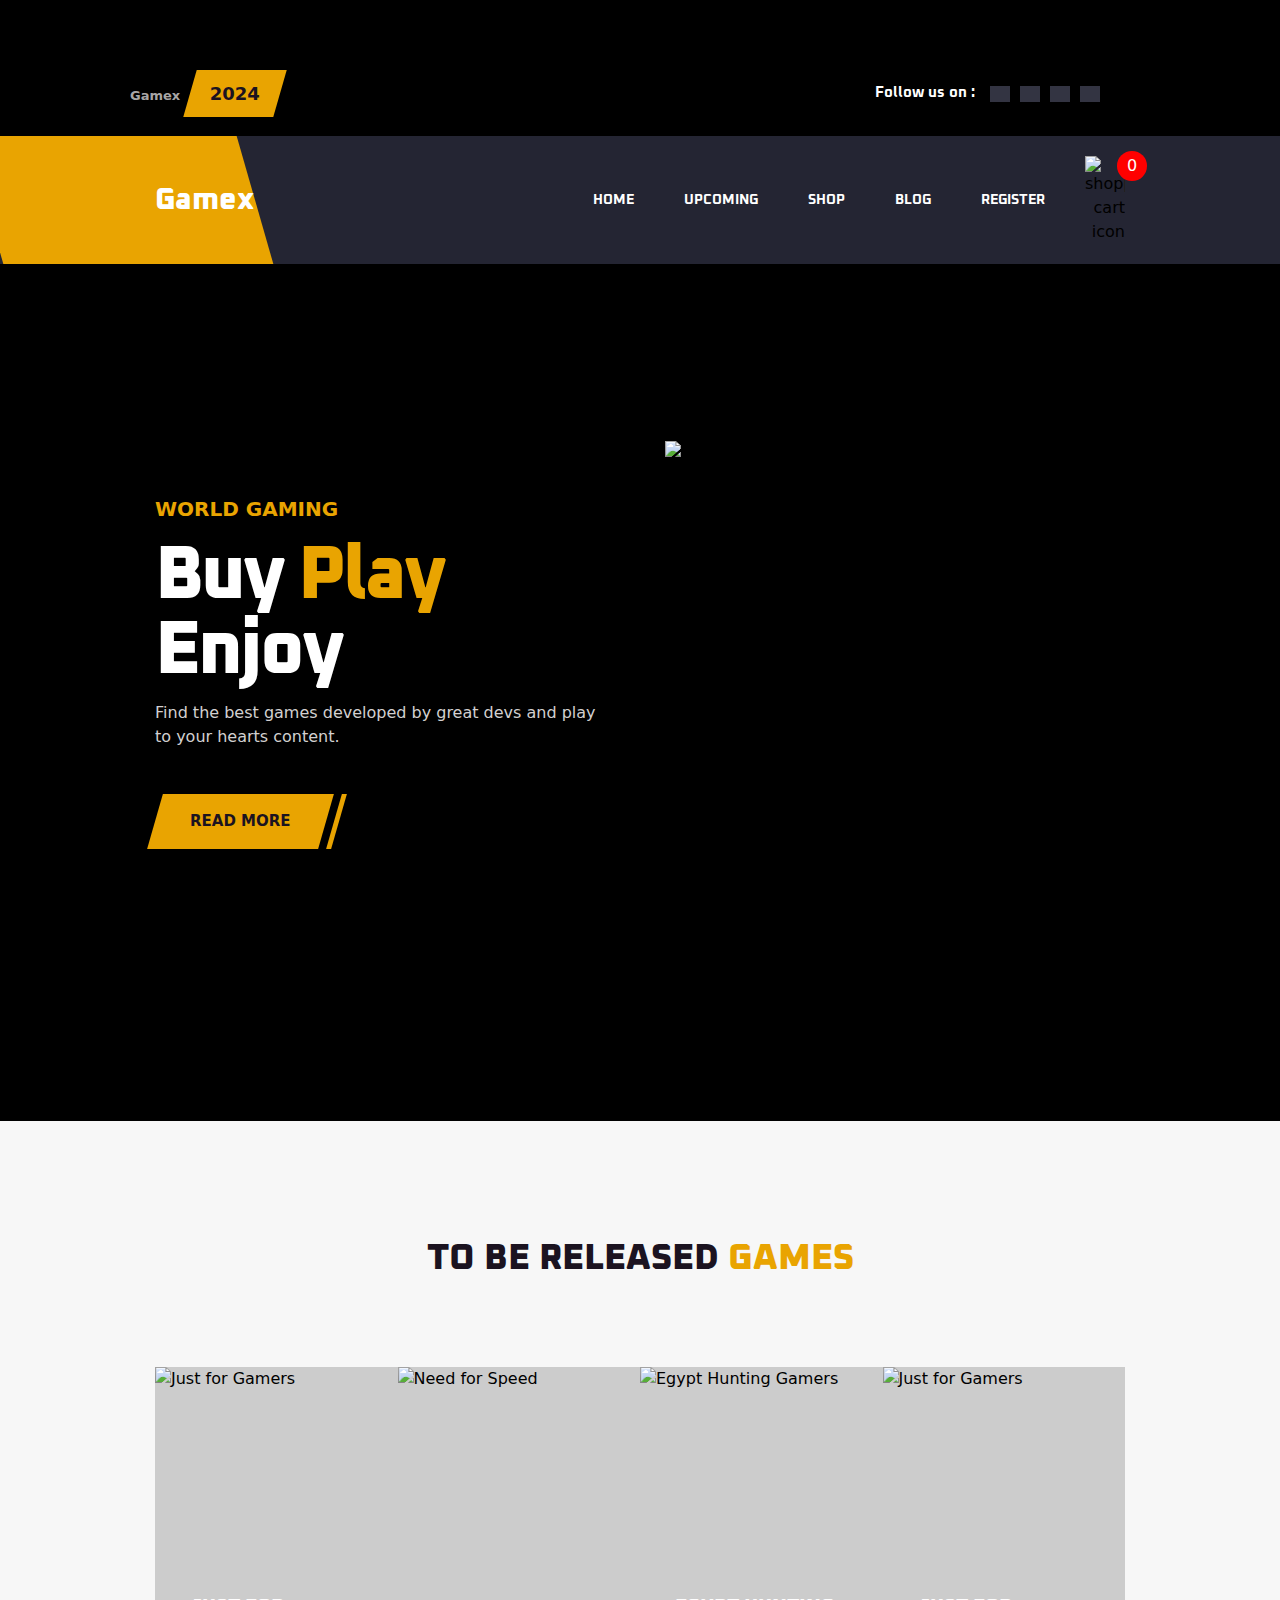
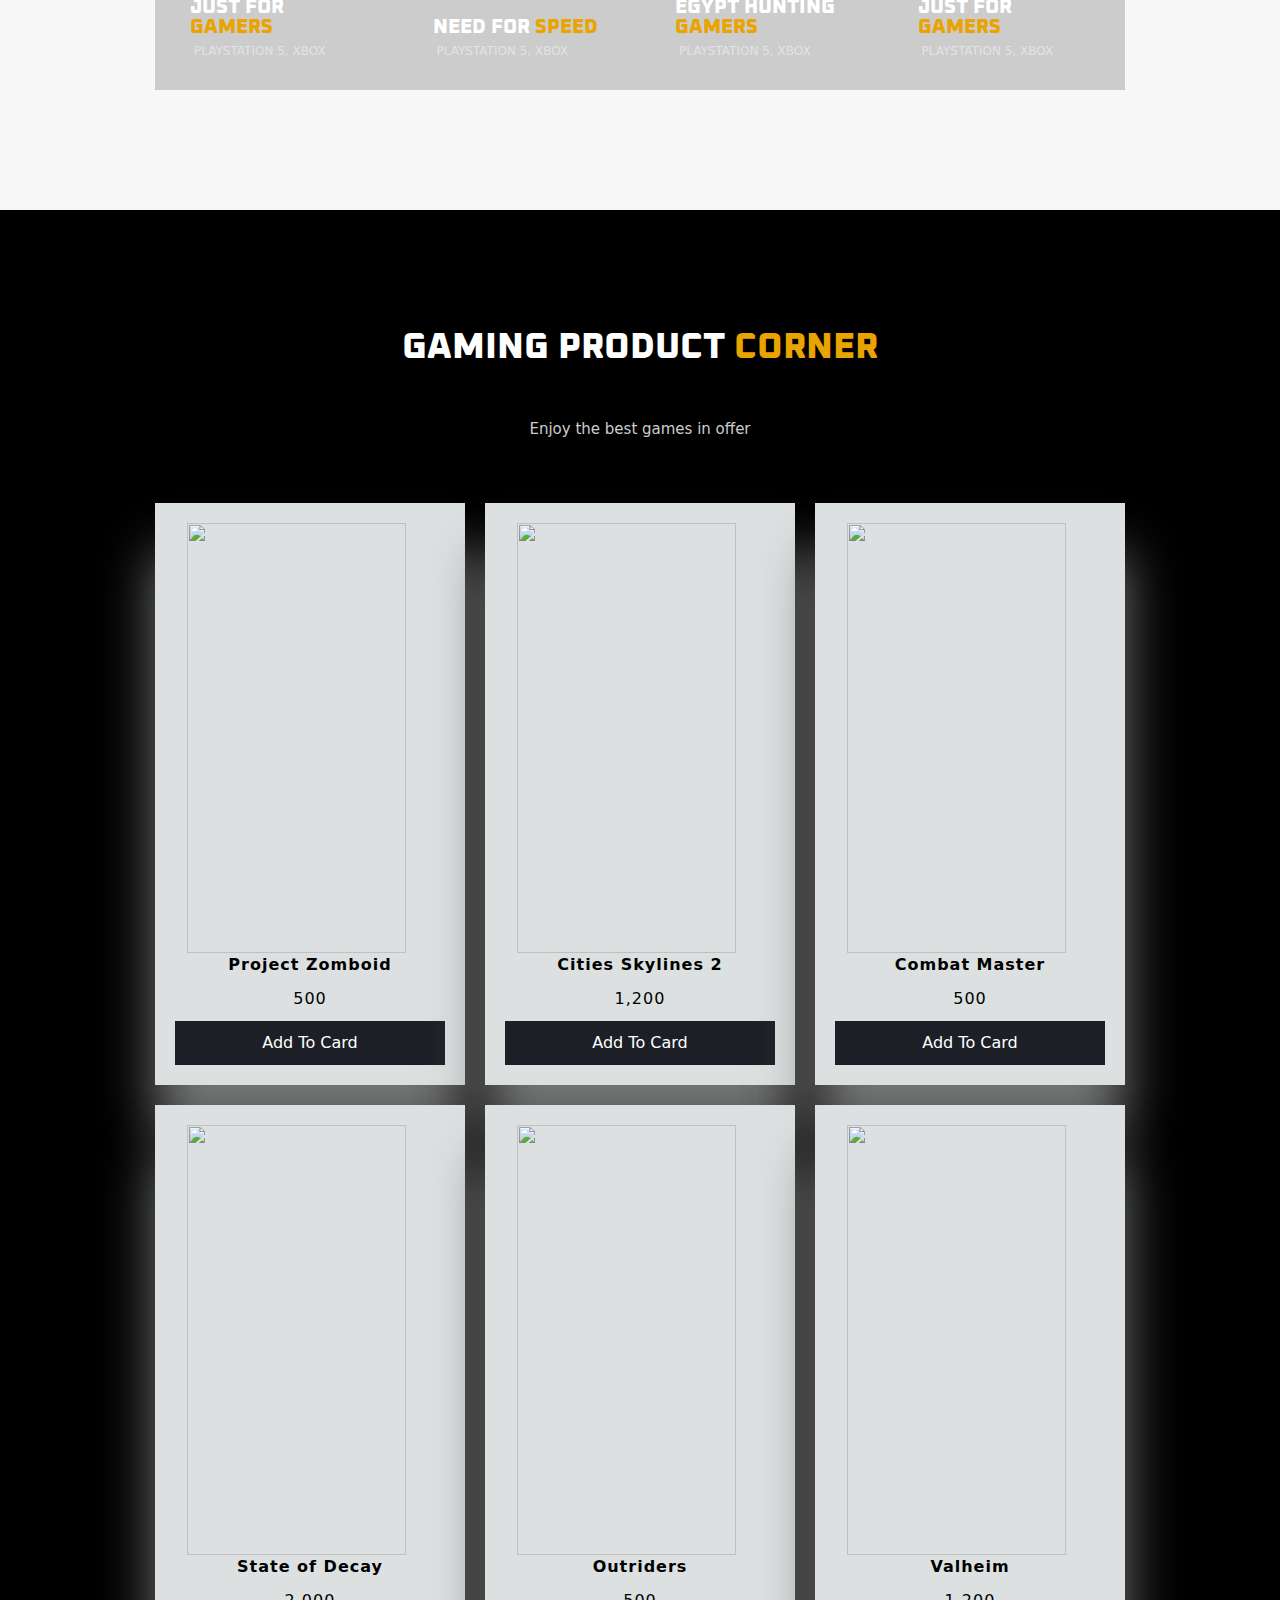
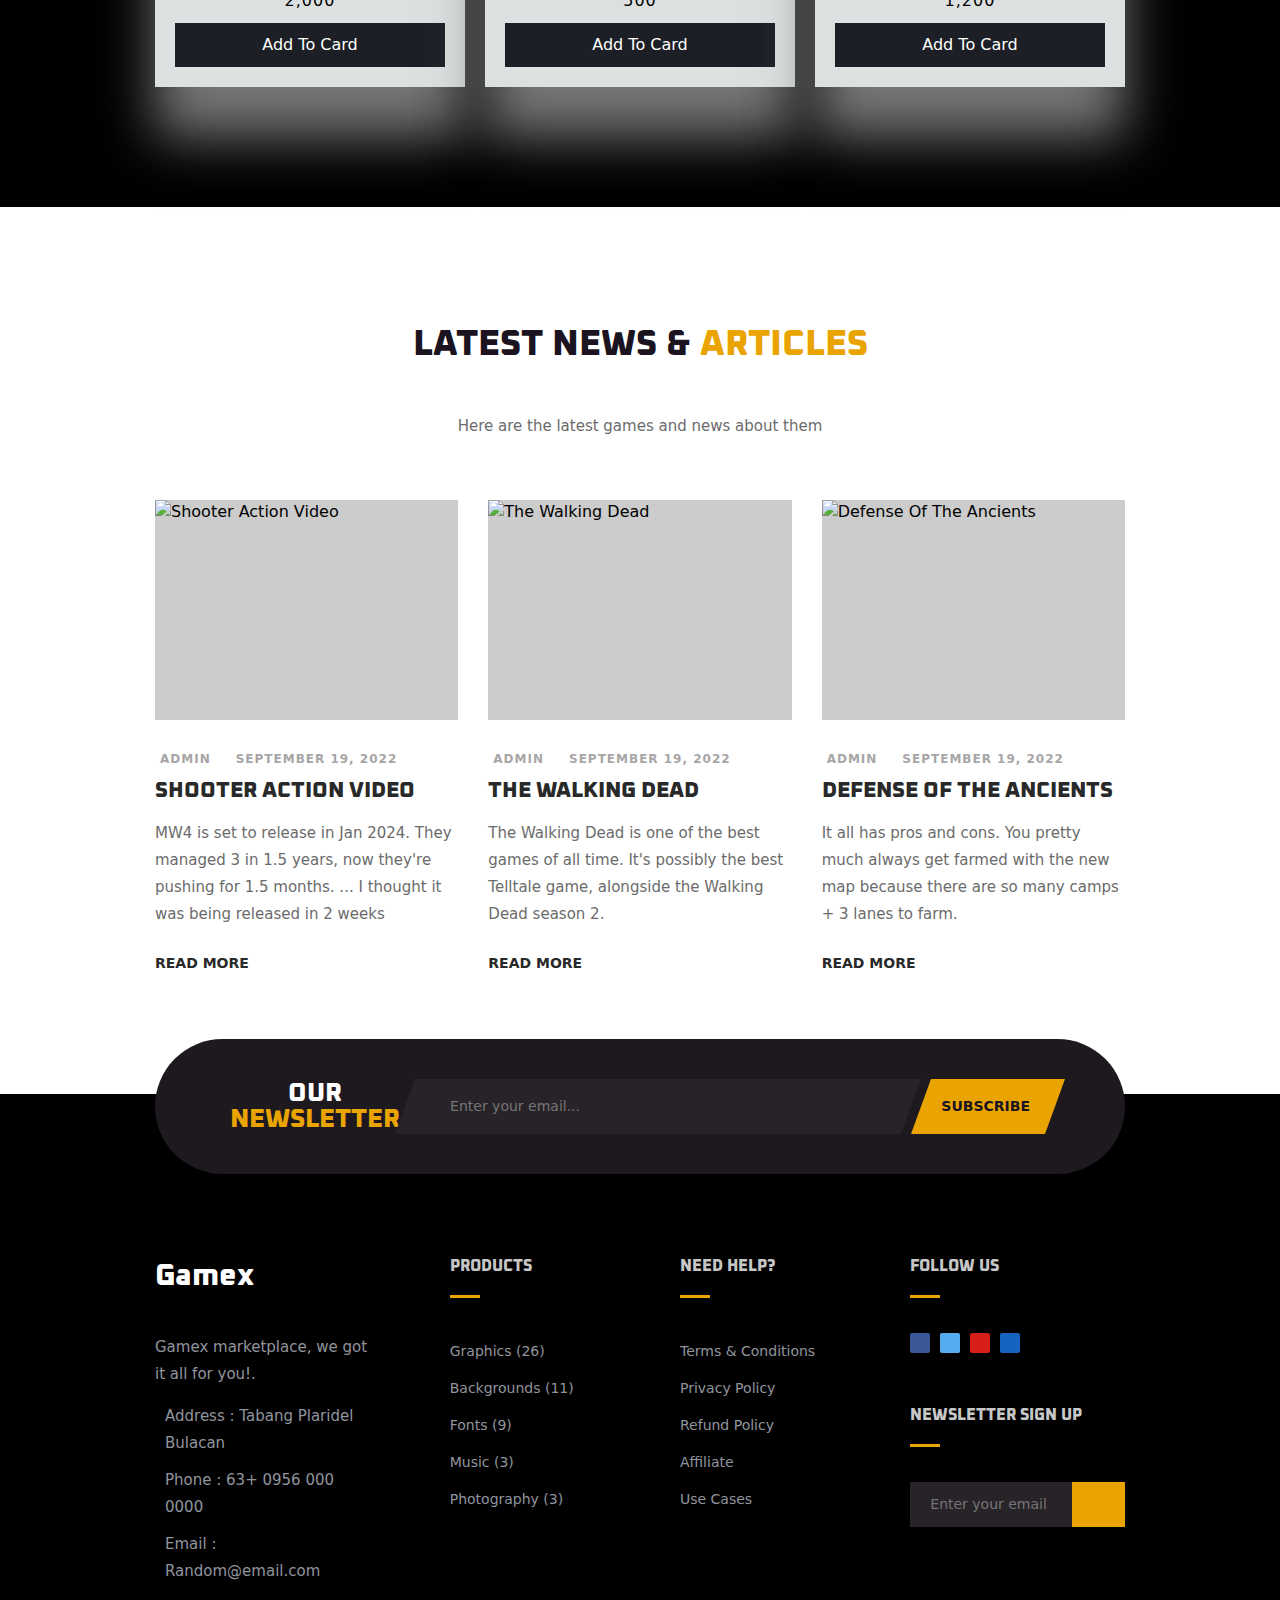
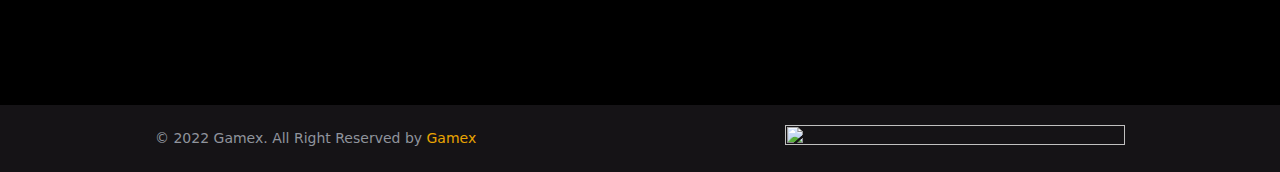
==== commit addf2275: "Update index.html" ====
--- a/index.html
+++ b/index.html
@@ -101,7 +101,7 @@
             </li>
 
             <li class="navbar-item">
-              <a href="https://bch20201.github.io/Store-Page/" class="navbar-link skewBg" data-nav-link>Shop</a>
+              <a href="https://bch20201.github.io/Store-Page/" class="navbar-link skewBg" target="blank"data-nav-link>Shop</a>
             </li>
 
             <li class="navbar-item">
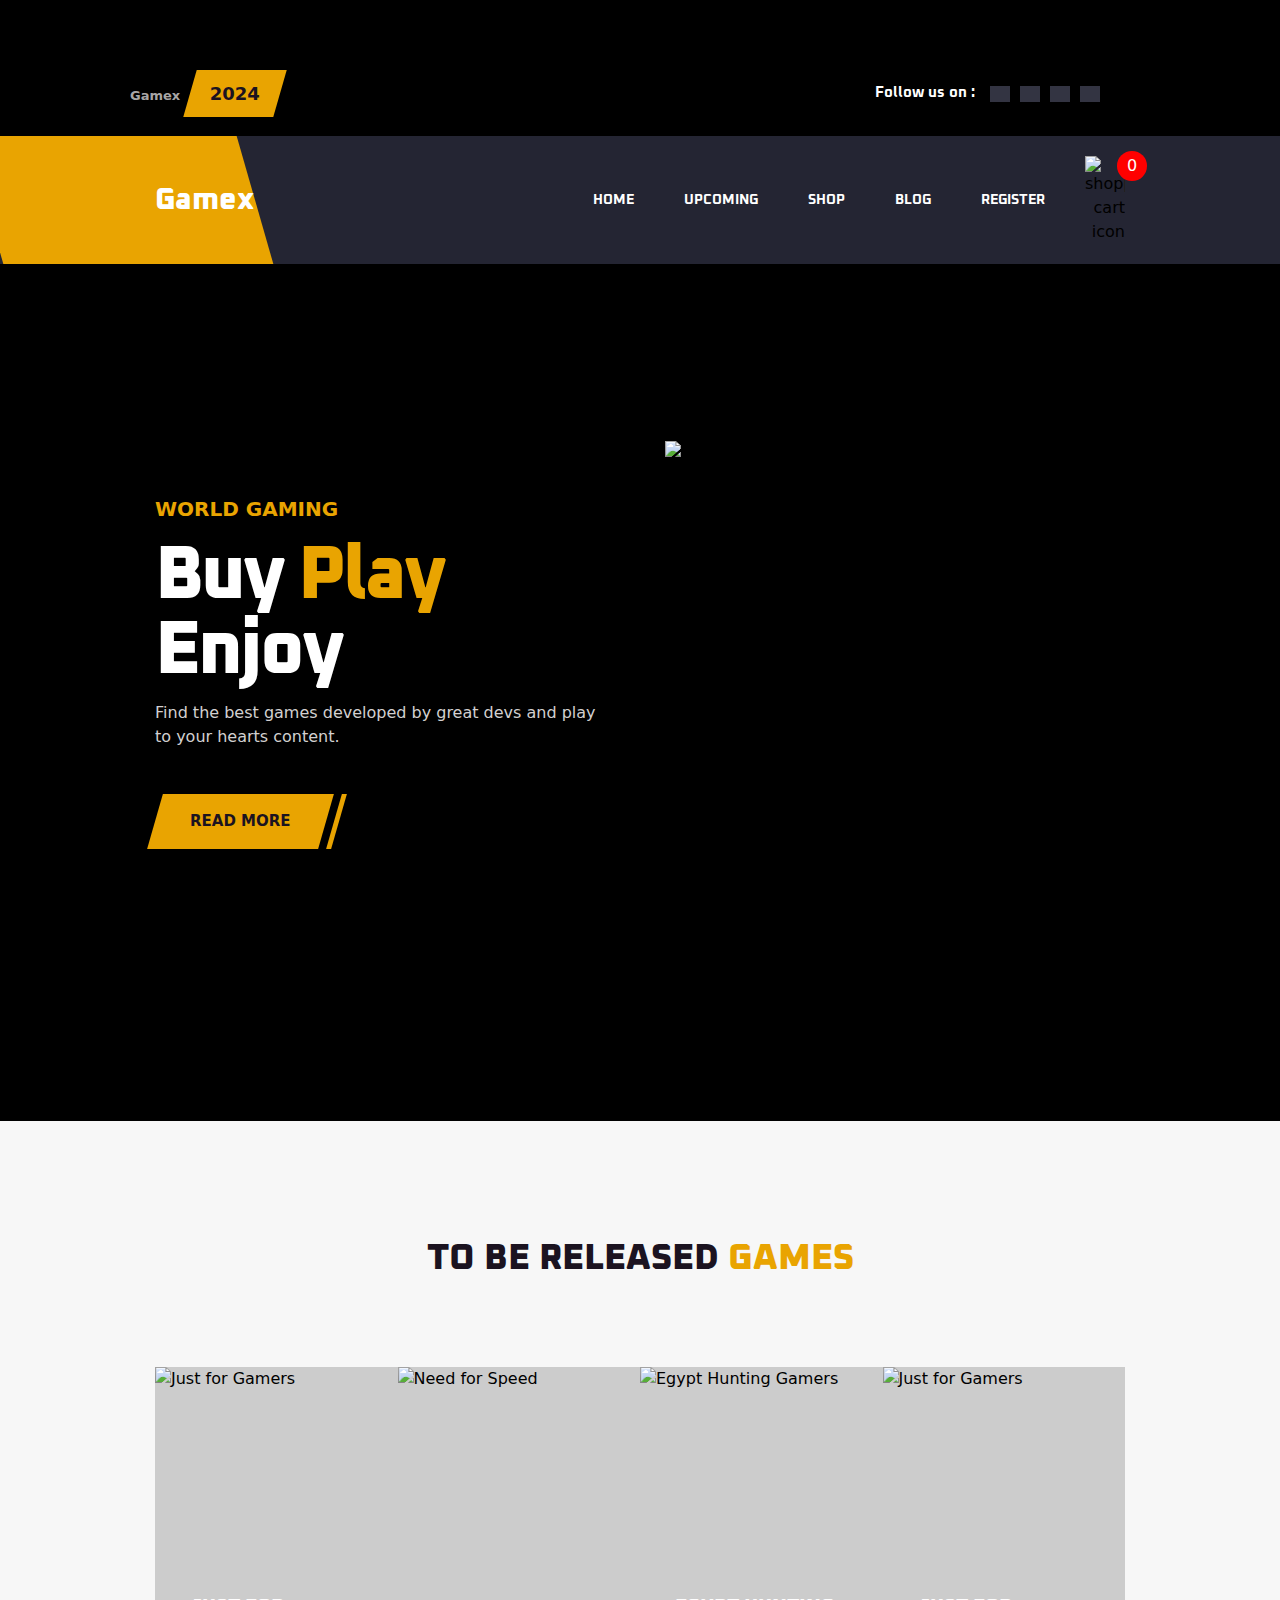
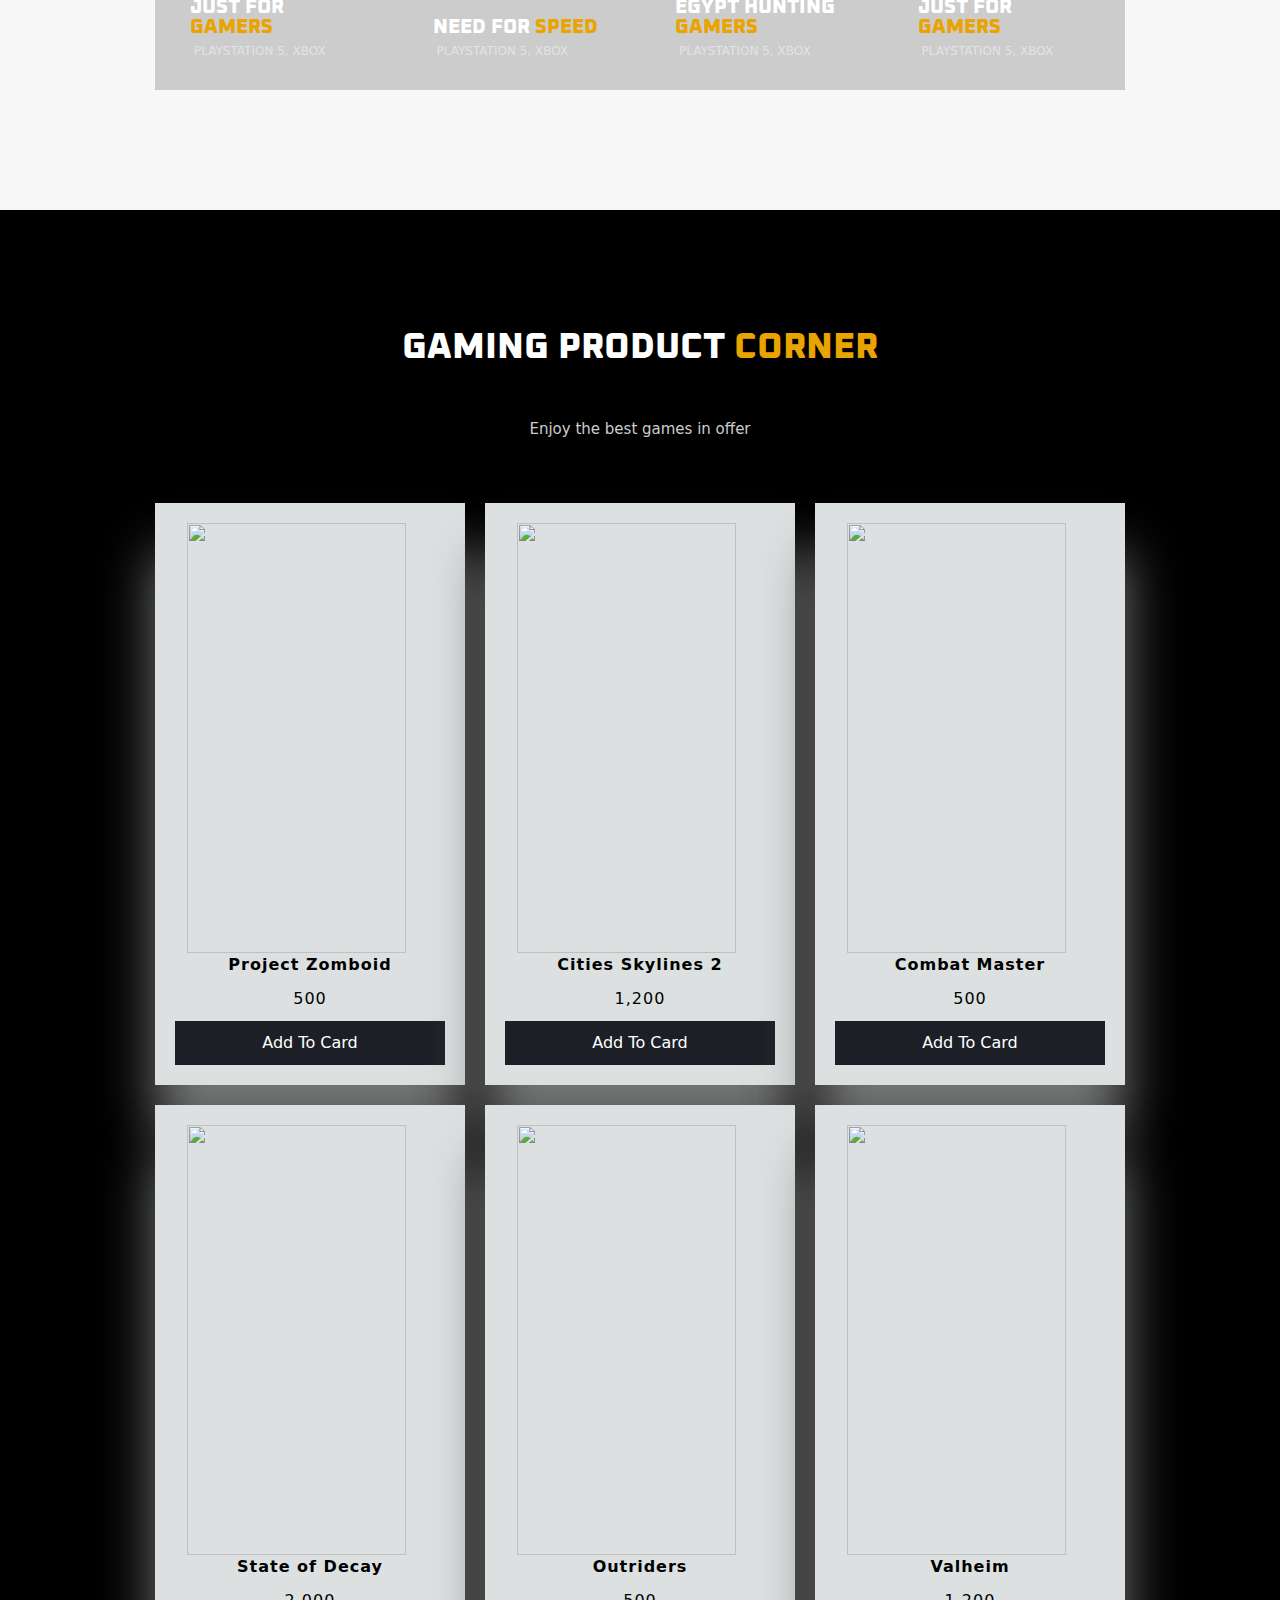
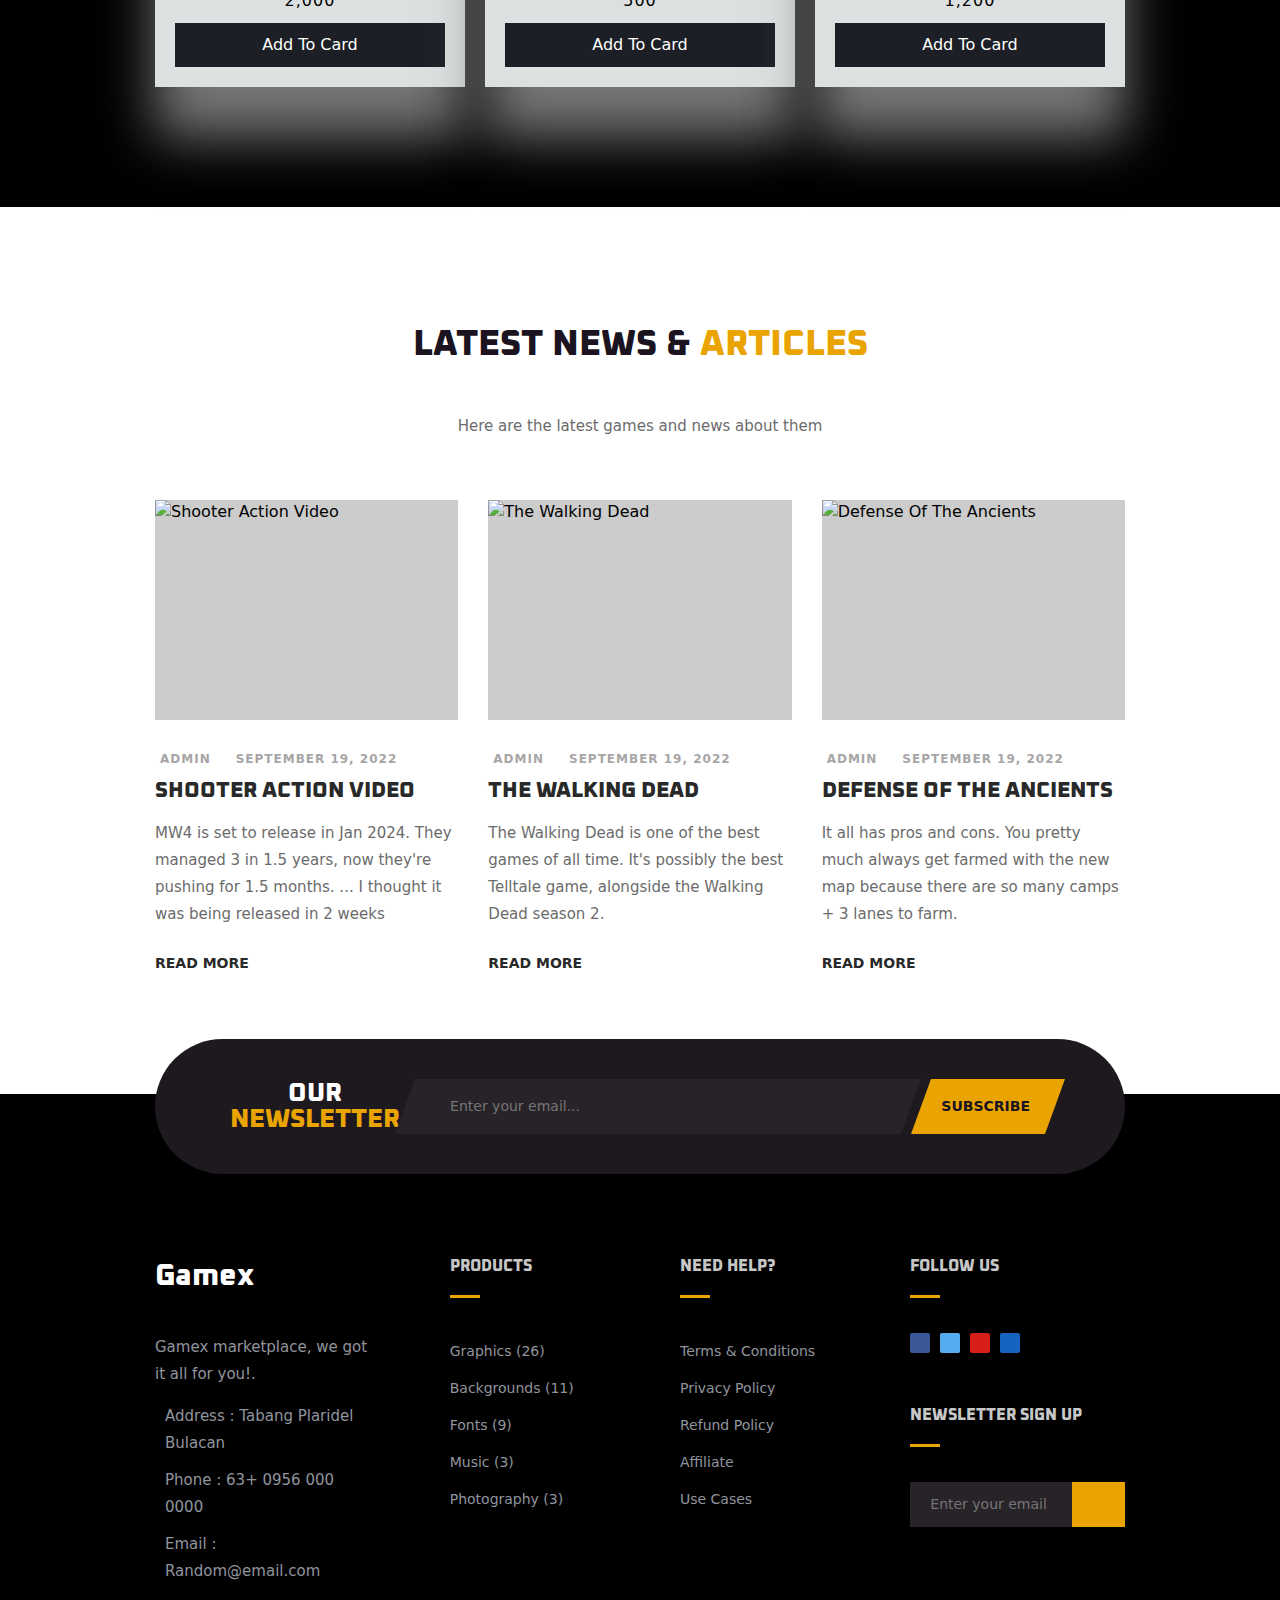
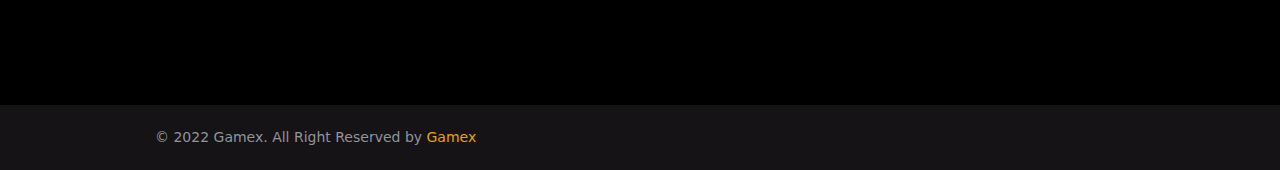
==== commit 32f0d1e4: "Update index.html" ====
--- a/index.html
+++ b/index.html
@@ -464,7 +464,7 @@
                     MW4 is set to release in Jan 2024. They managed 3 in 1.5 years, now they're pushing for 1.5 months. ... I thought it was being released in 2 weeks
                   </p>
 
-                  <a href="#" class="card-link">
+                  <a href="https://bch20201.github.io/StorePage/#" class="card-link">
                     <span class="span">Read More</span>
 
                     <ion-icon name="caret-forward"></ion-icon>
@@ -509,7 +509,7 @@
                     The Walking Dead is one of the best games of all time. It's possibly the best Telltale game, alongside the Walking Dead season 2.
                   </p>
 
-                  <a href="#" class="card-link">
+                  <a href="https://bch20201.github.io/StorePage/" class="card-link">
                     <span class="span">Read More</span>
 
                     <ion-icon name="caret-forward"></ion-icon>
@@ -554,7 +554,7 @@
                     It all has pros and cons. You pretty much always get farmed with the new map because there are so many camps + 3 lanes to farm.
                   </p>
 
-                  <a href="#" class="card-link">
+                  <a href="https://bch20201.github.io/StorePage/" class="card-link">
                     <span class="span">Read More</span>
 
                     <ion-icon name="caret-forward"></ion-icon>
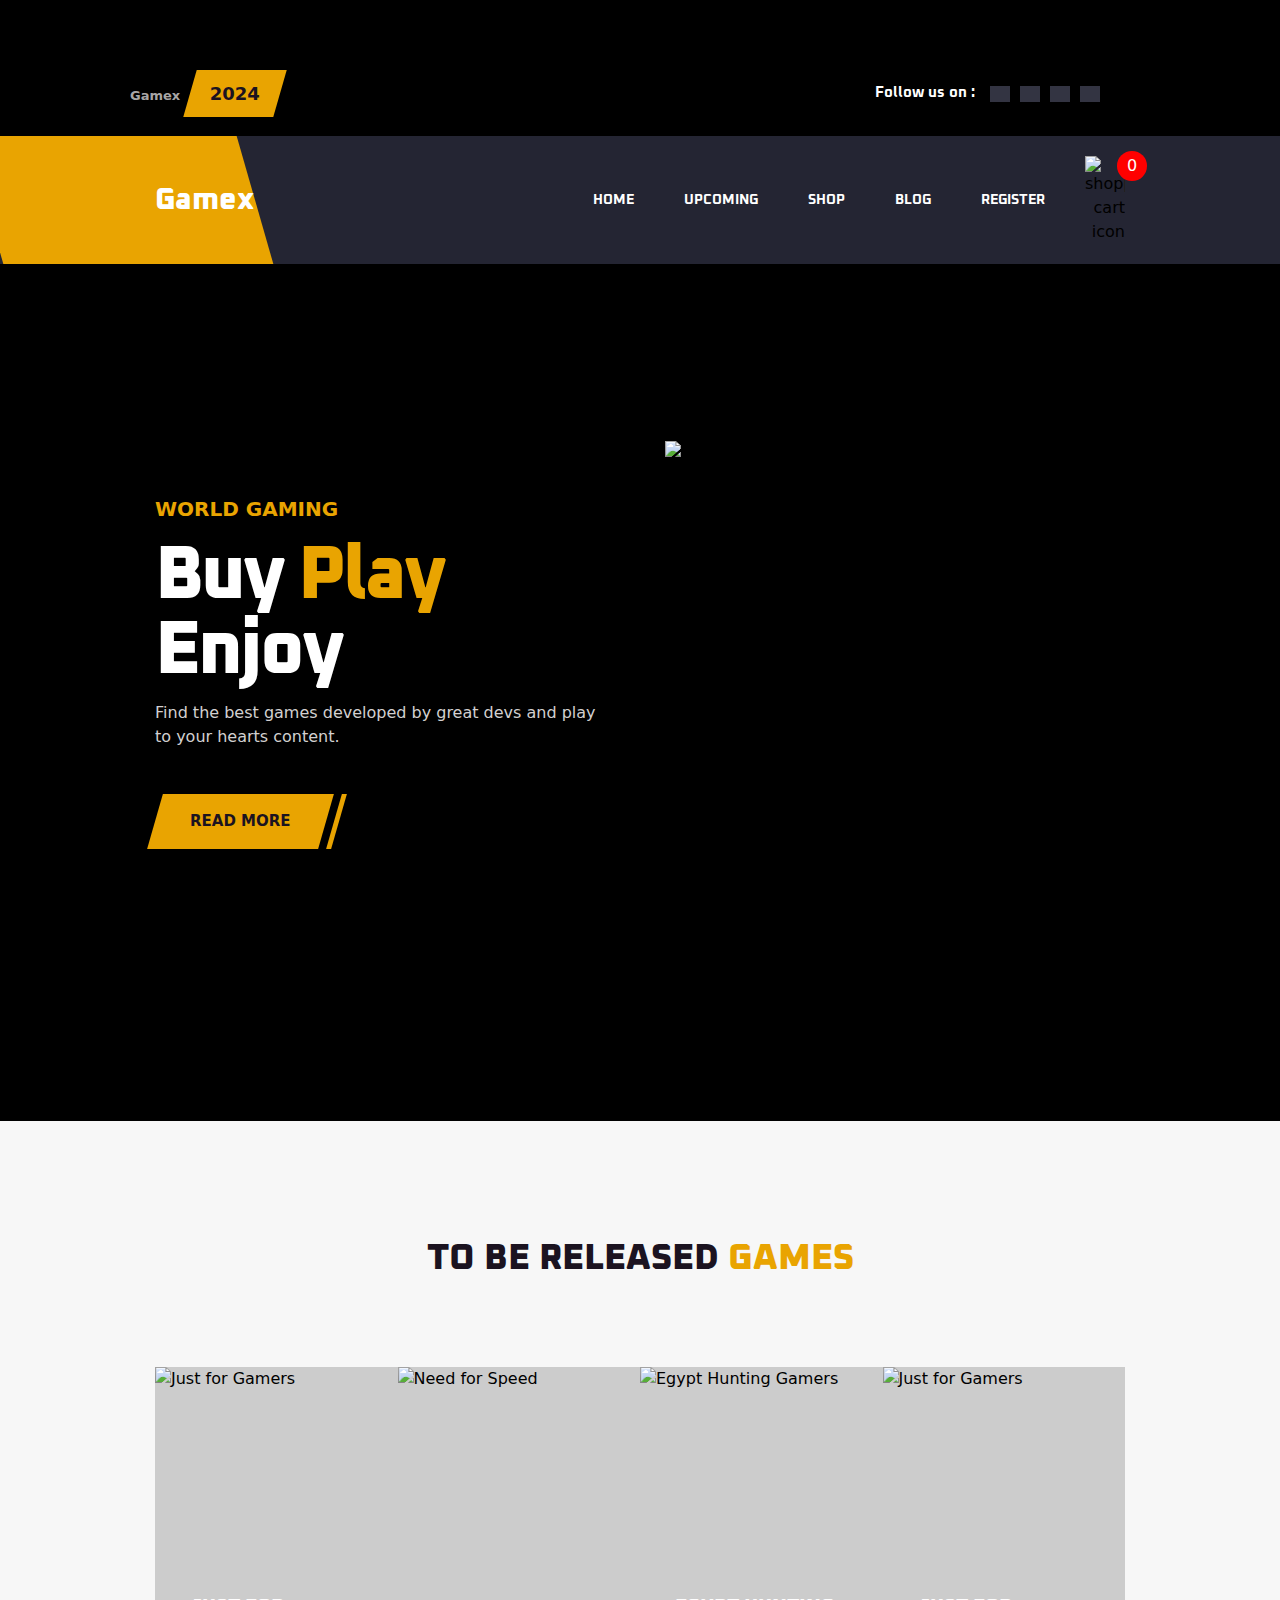
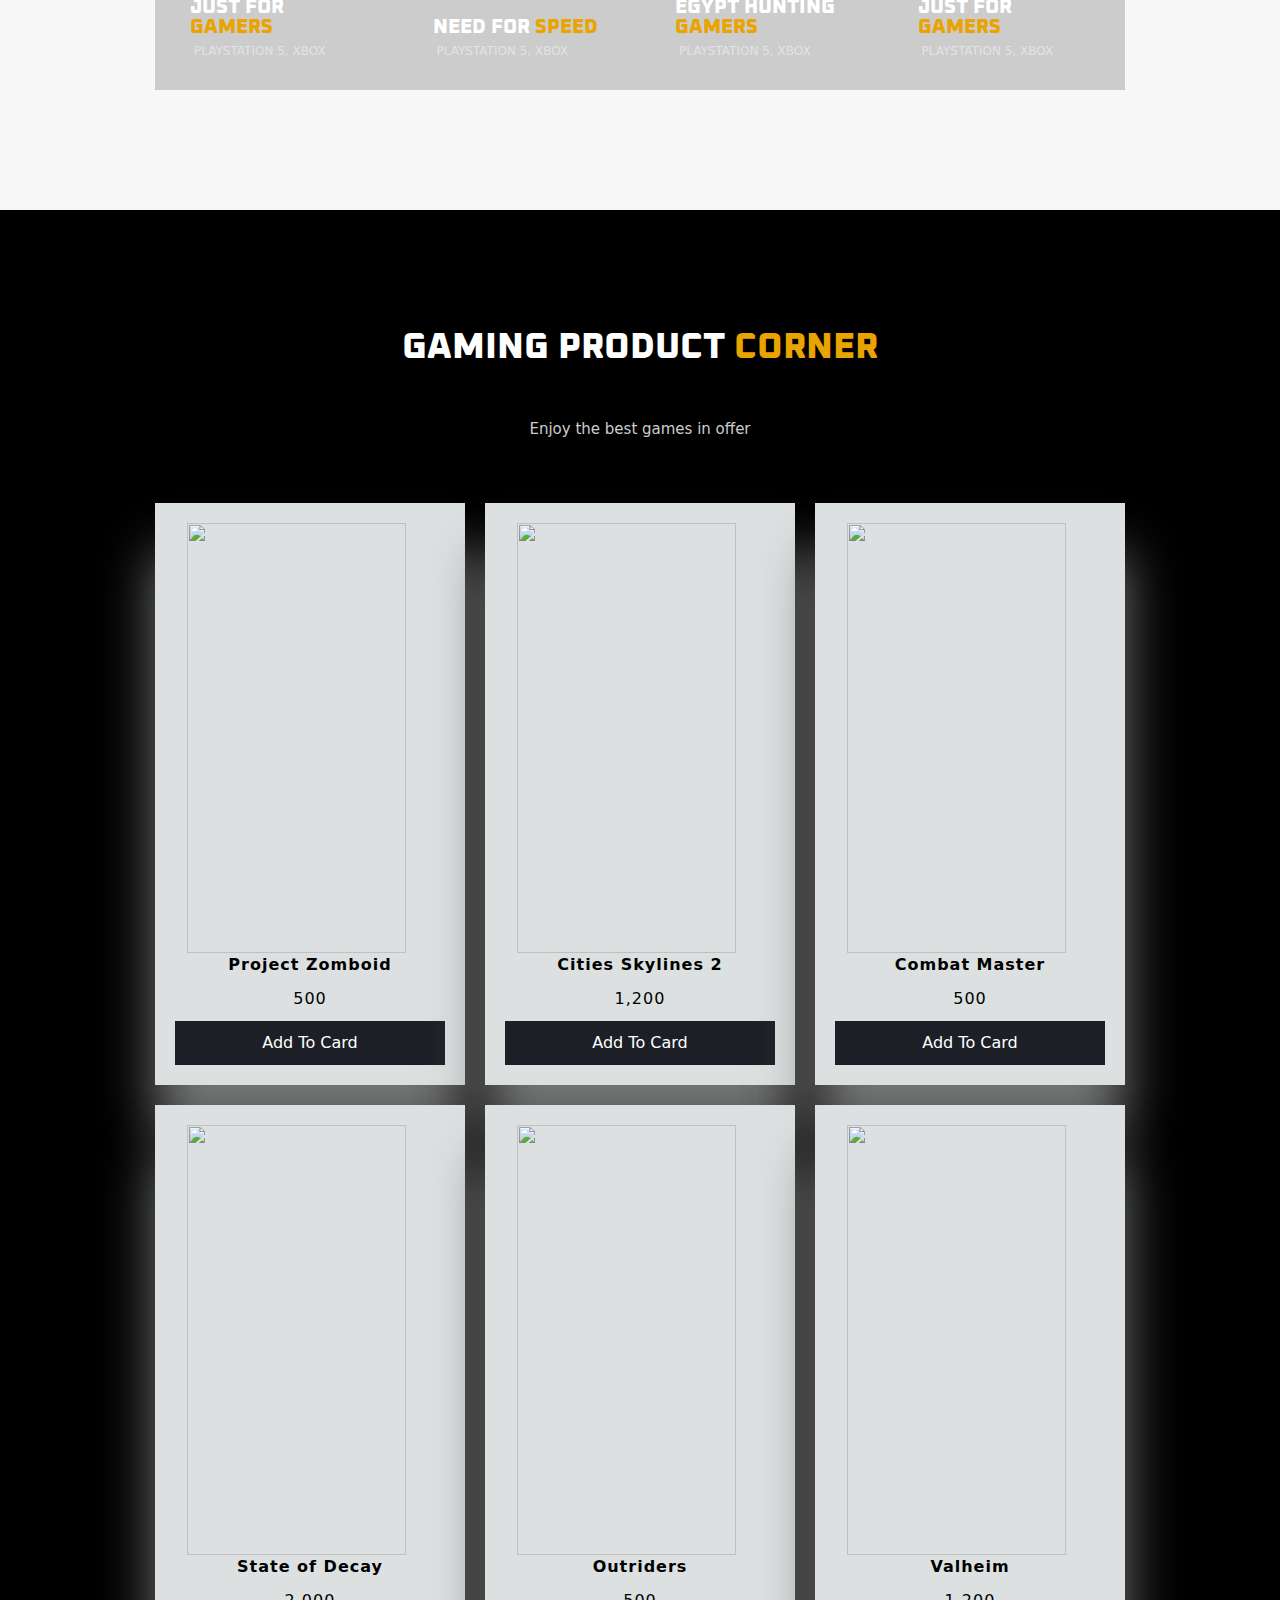
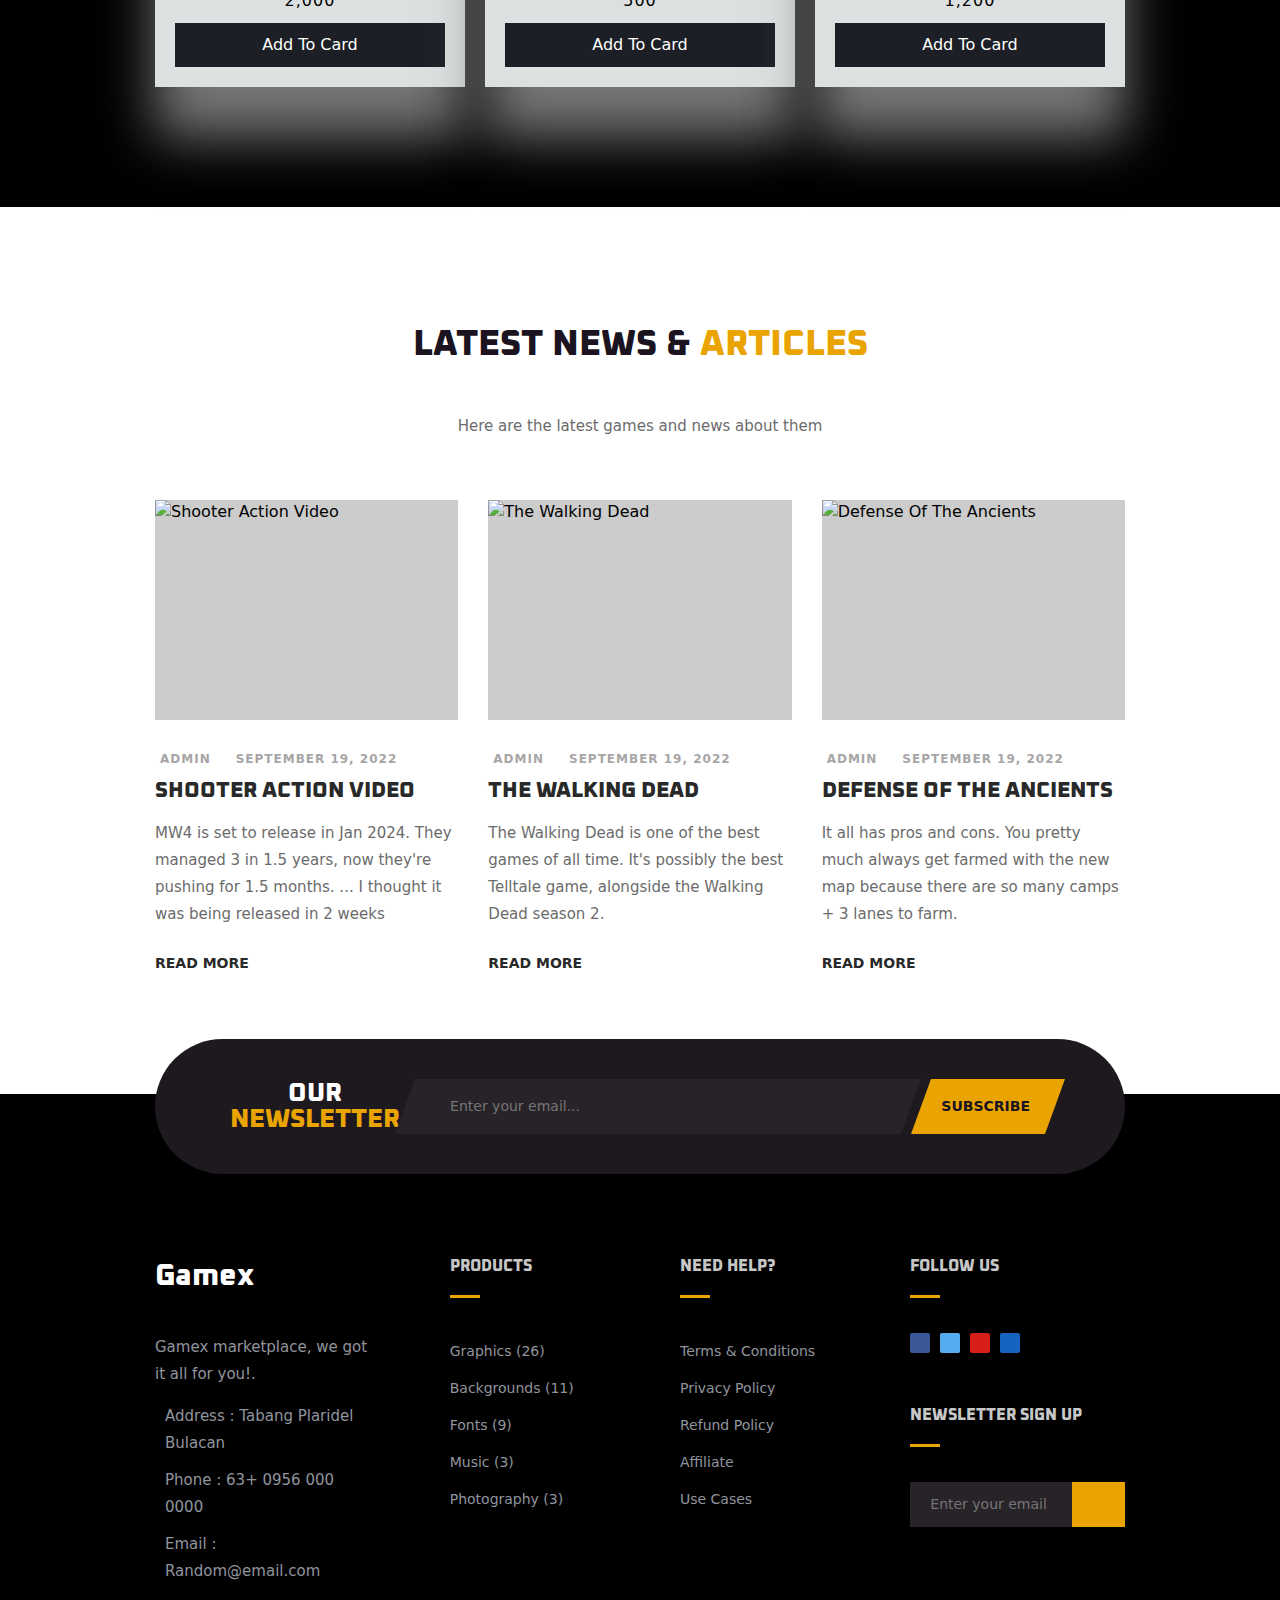
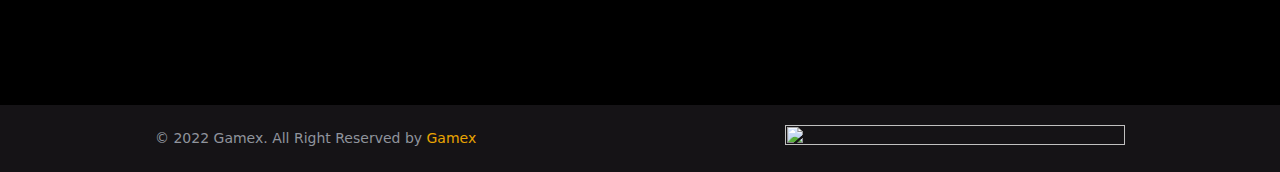
==== commit 306d8369: "Update index.html" ====
--- a/index.html
+++ b/index.html
@@ -464,7 +464,7 @@
                     MW4 is set to release in Jan 2024. They managed 3 in 1.5 years, now they're pushing for 1.5 months. ... I thought it was being released in 2 weeks
                   </p>
 
-                  <a href="https://bch20201.github.io/StorePage/#" class="card-link">
+                  <a href="https://bch20201.github.io/StorePage/#" class="card-link" target="blank">
                     <span class="span">Read More</span>
 
                     <ion-icon name="caret-forward"></ion-icon>
@@ -509,7 +509,7 @@
                     The Walking Dead is one of the best games of all time. It's possibly the best Telltale game, alongside the Walking Dead season 2.
                   </p>
 
-                  <a href="https://bch20201.github.io/StorePage/" class="card-link">
+                  <a href="https://bch20201.github.io/StorePage/" class="card-link"target="blank">
                     <span class="span">Read More</span>
 
                     <ion-icon name="caret-forward"></ion-icon>
@@ -554,7 +554,7 @@
                     It all has pros and cons. You pretty much always get farmed with the new map because there are so many camps + 3 lanes to farm.
                   </p>
 
-                  <a href="https://bch20201.github.io/StorePage/" class="card-link">
+                  <a href="https://bch20201.github.io/StorePage/" class="card-link"target="blank">
                     <span class="span">Read More</span>
 
                     <ion-icon name="caret-forward"></ion-icon>
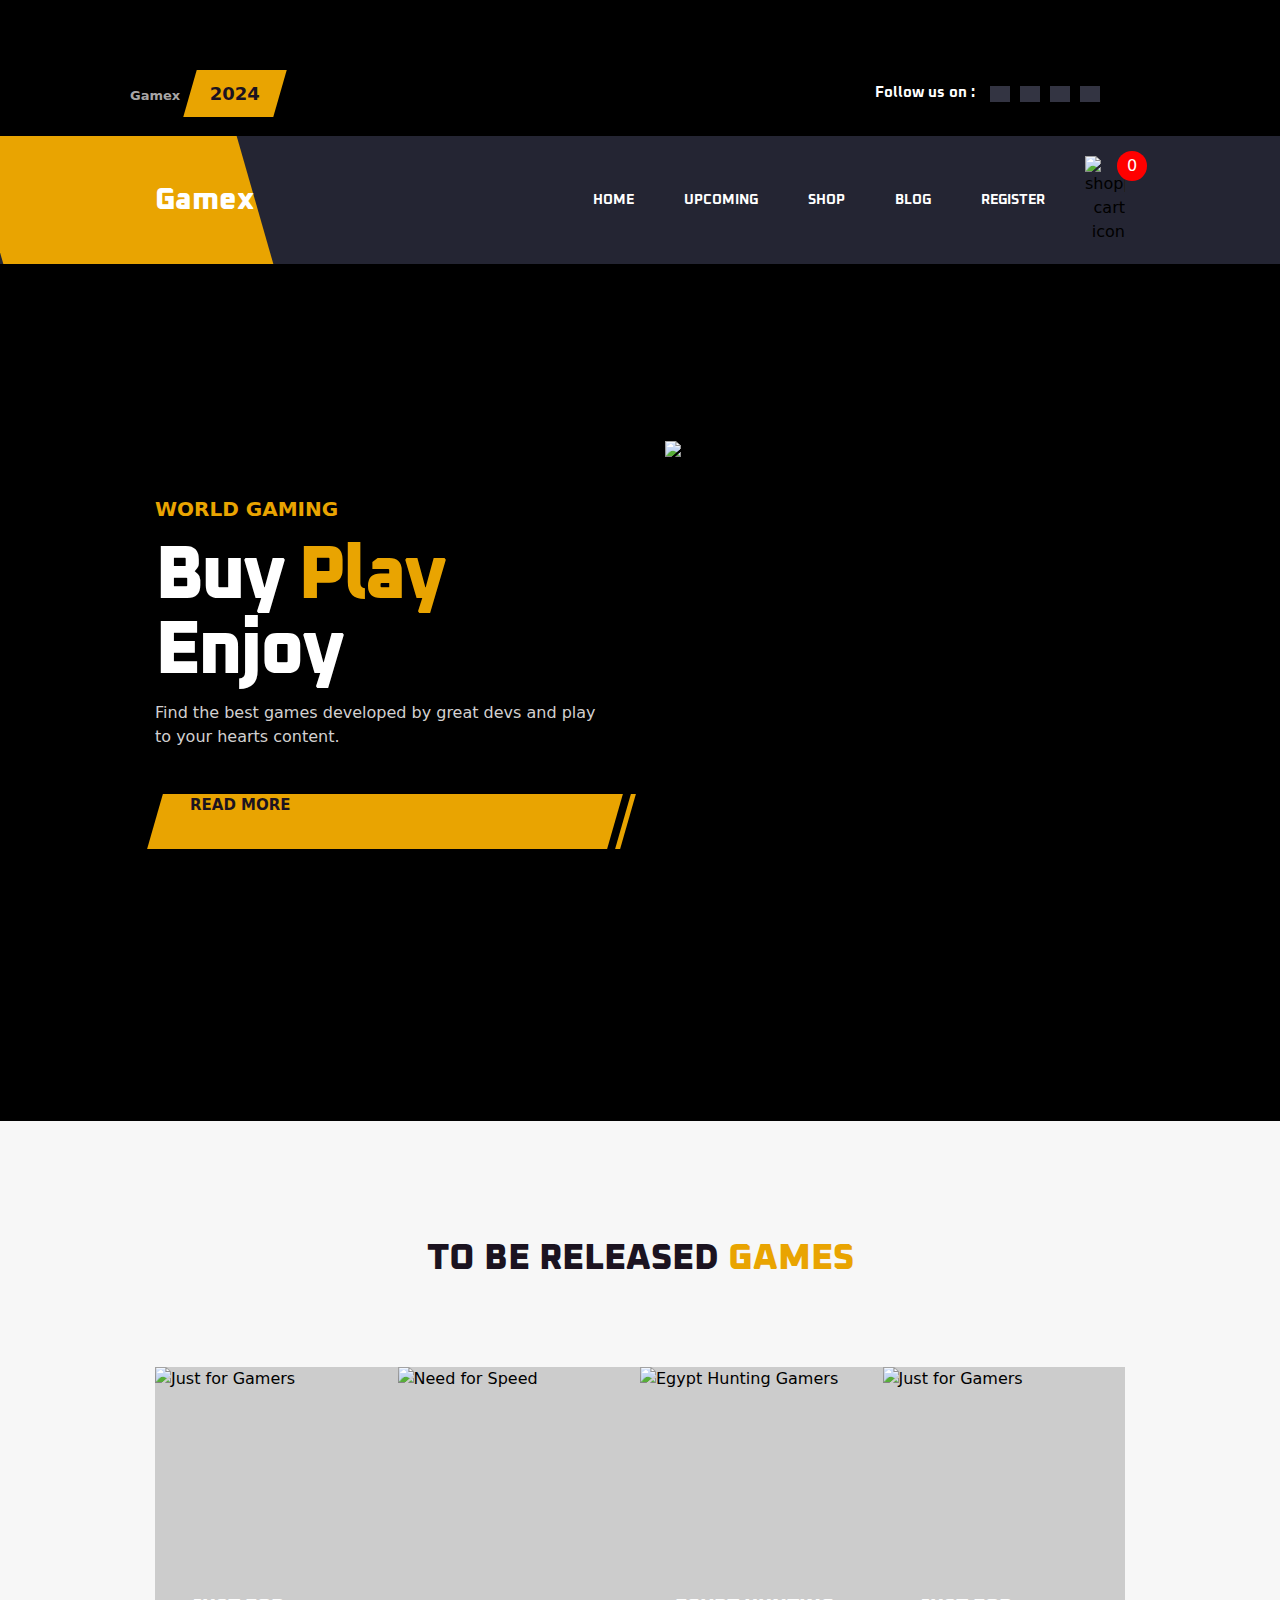
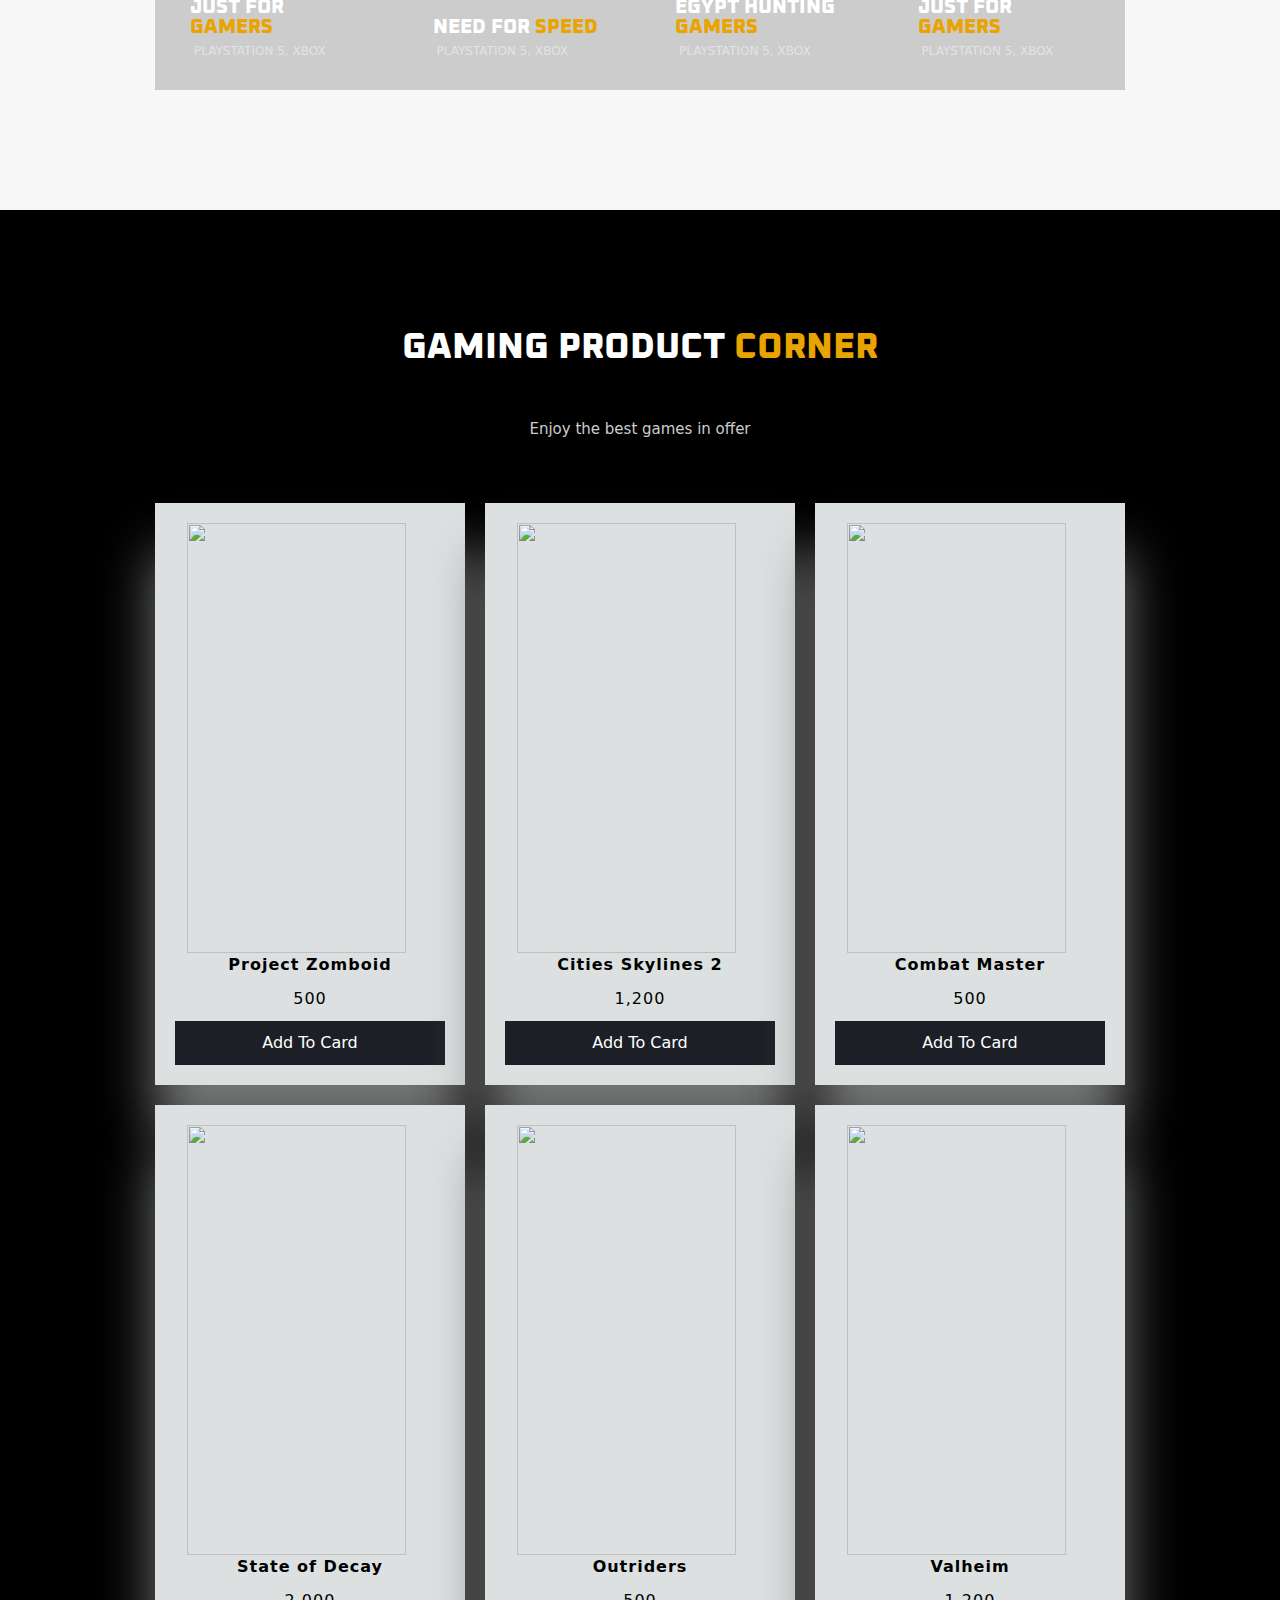
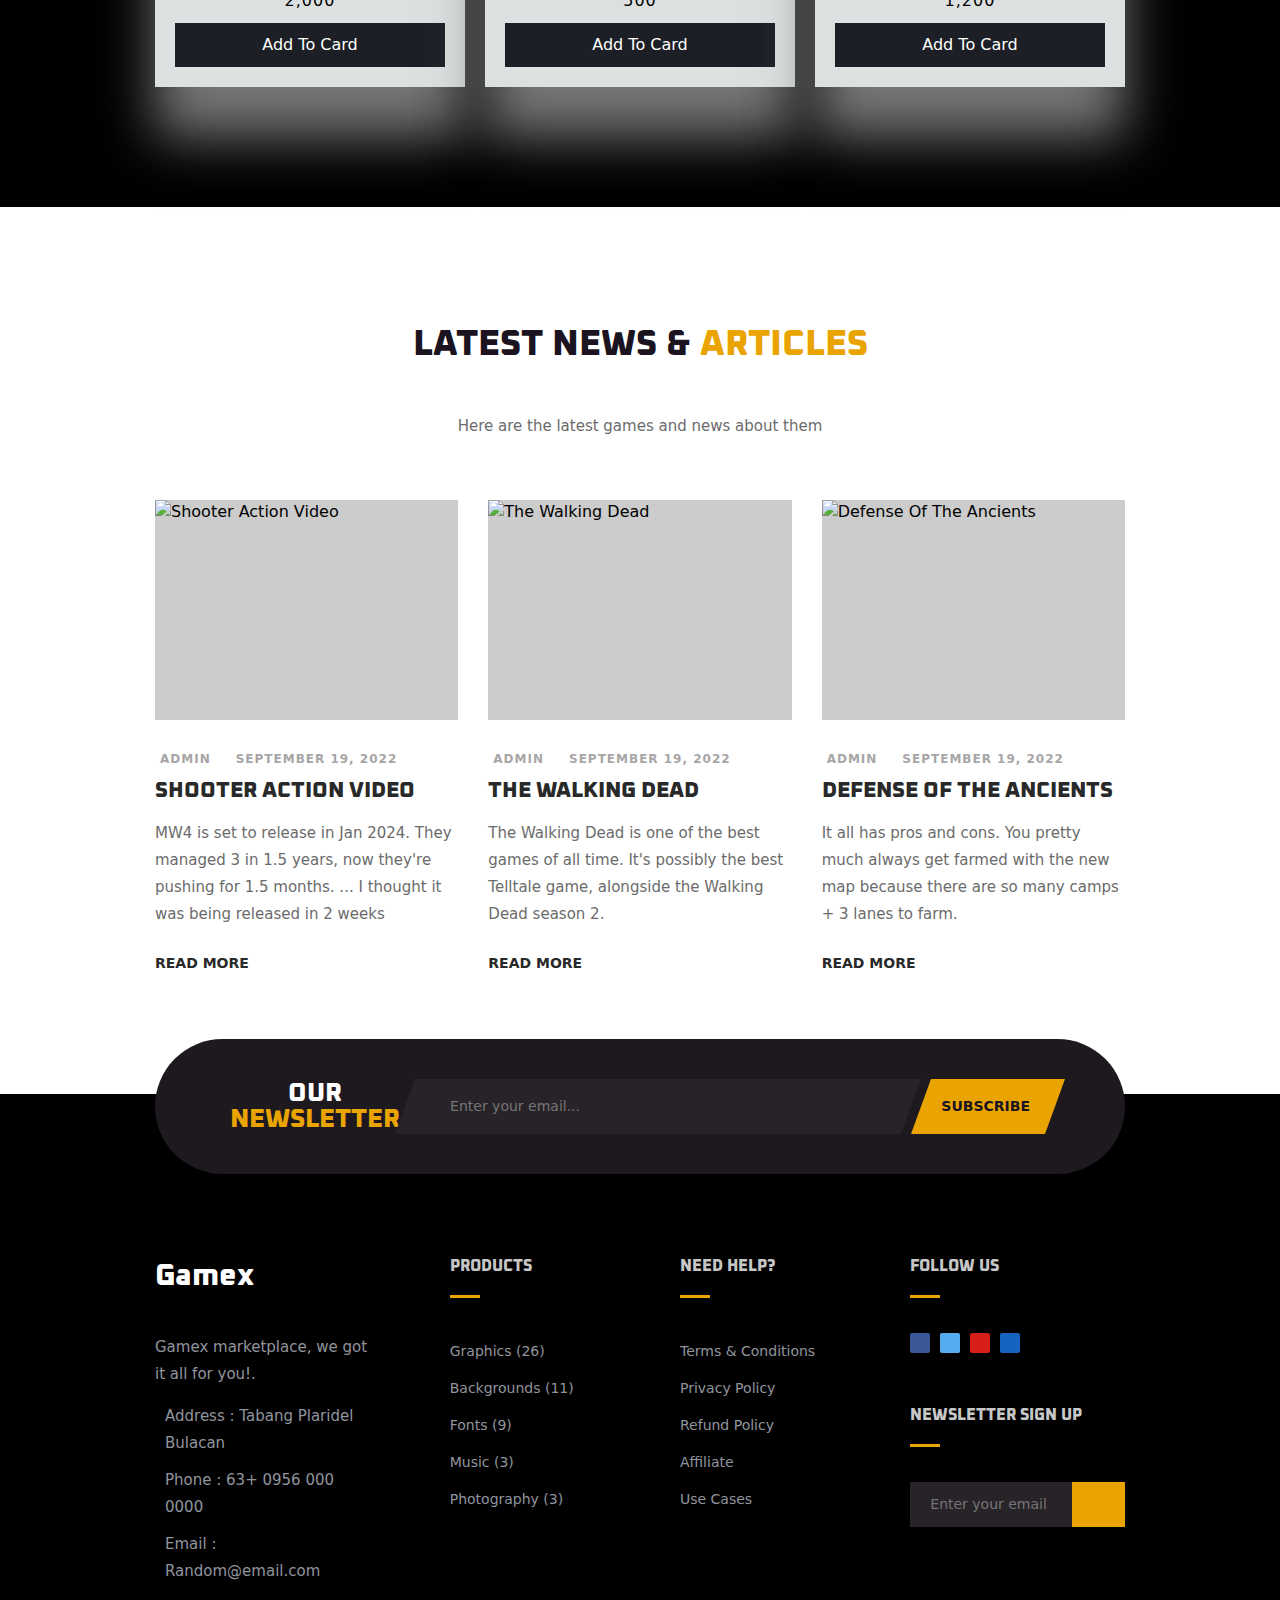
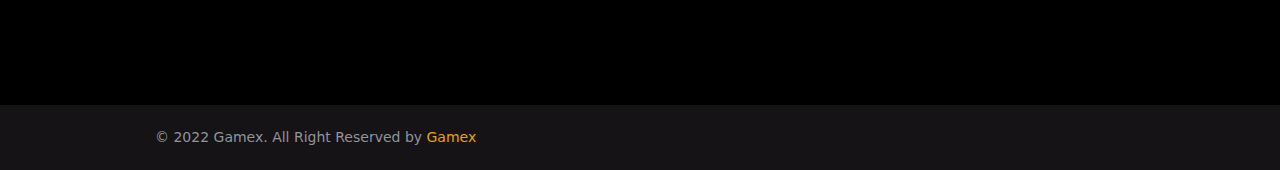
==== commit 08b63cf9: "Update index.html" ====
--- a/index.html
+++ b/index.html
@@ -160,7 +160,7 @@
               Find the best games developed by great devs and play to your hearts content.
             </p>
 
-            <button class="btn skewBg">Read More</button>
+            <a href="your_link_here" class="btn skewBg">Read More</a>
 
           </div>
 
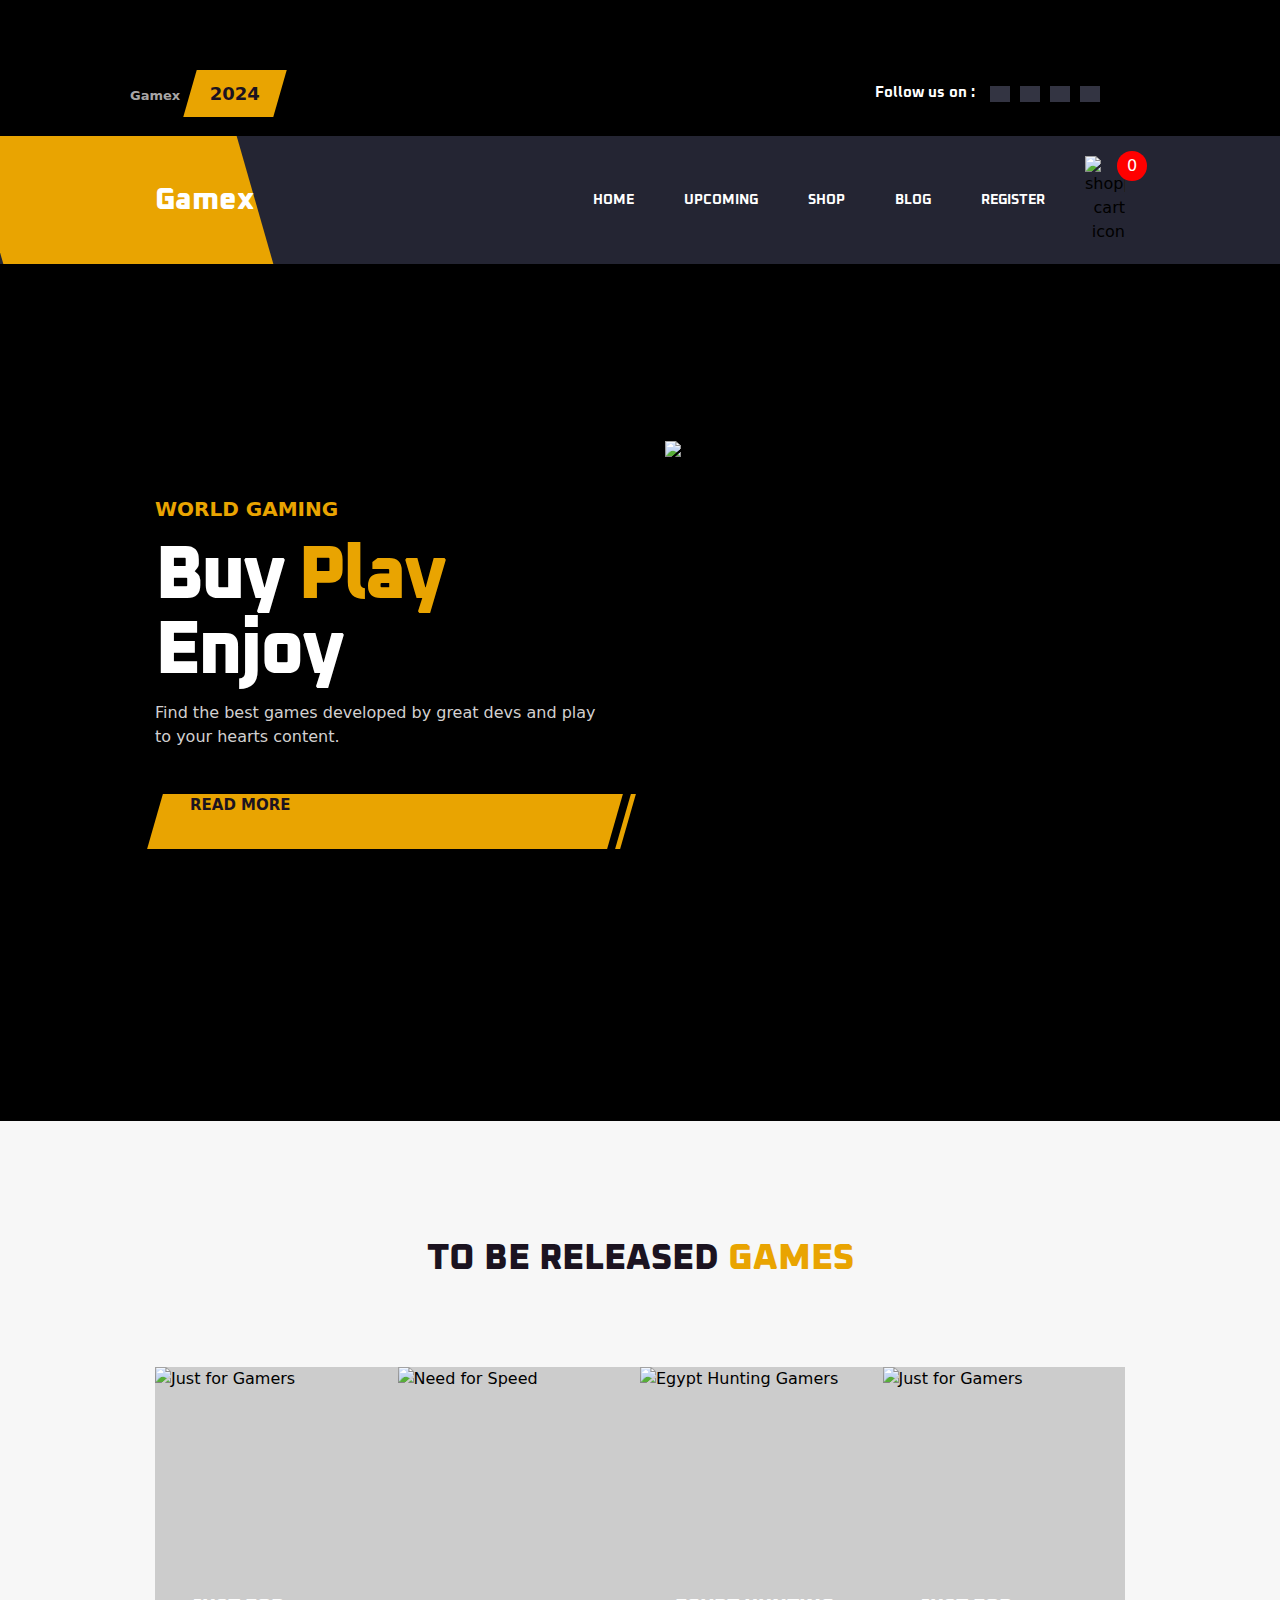
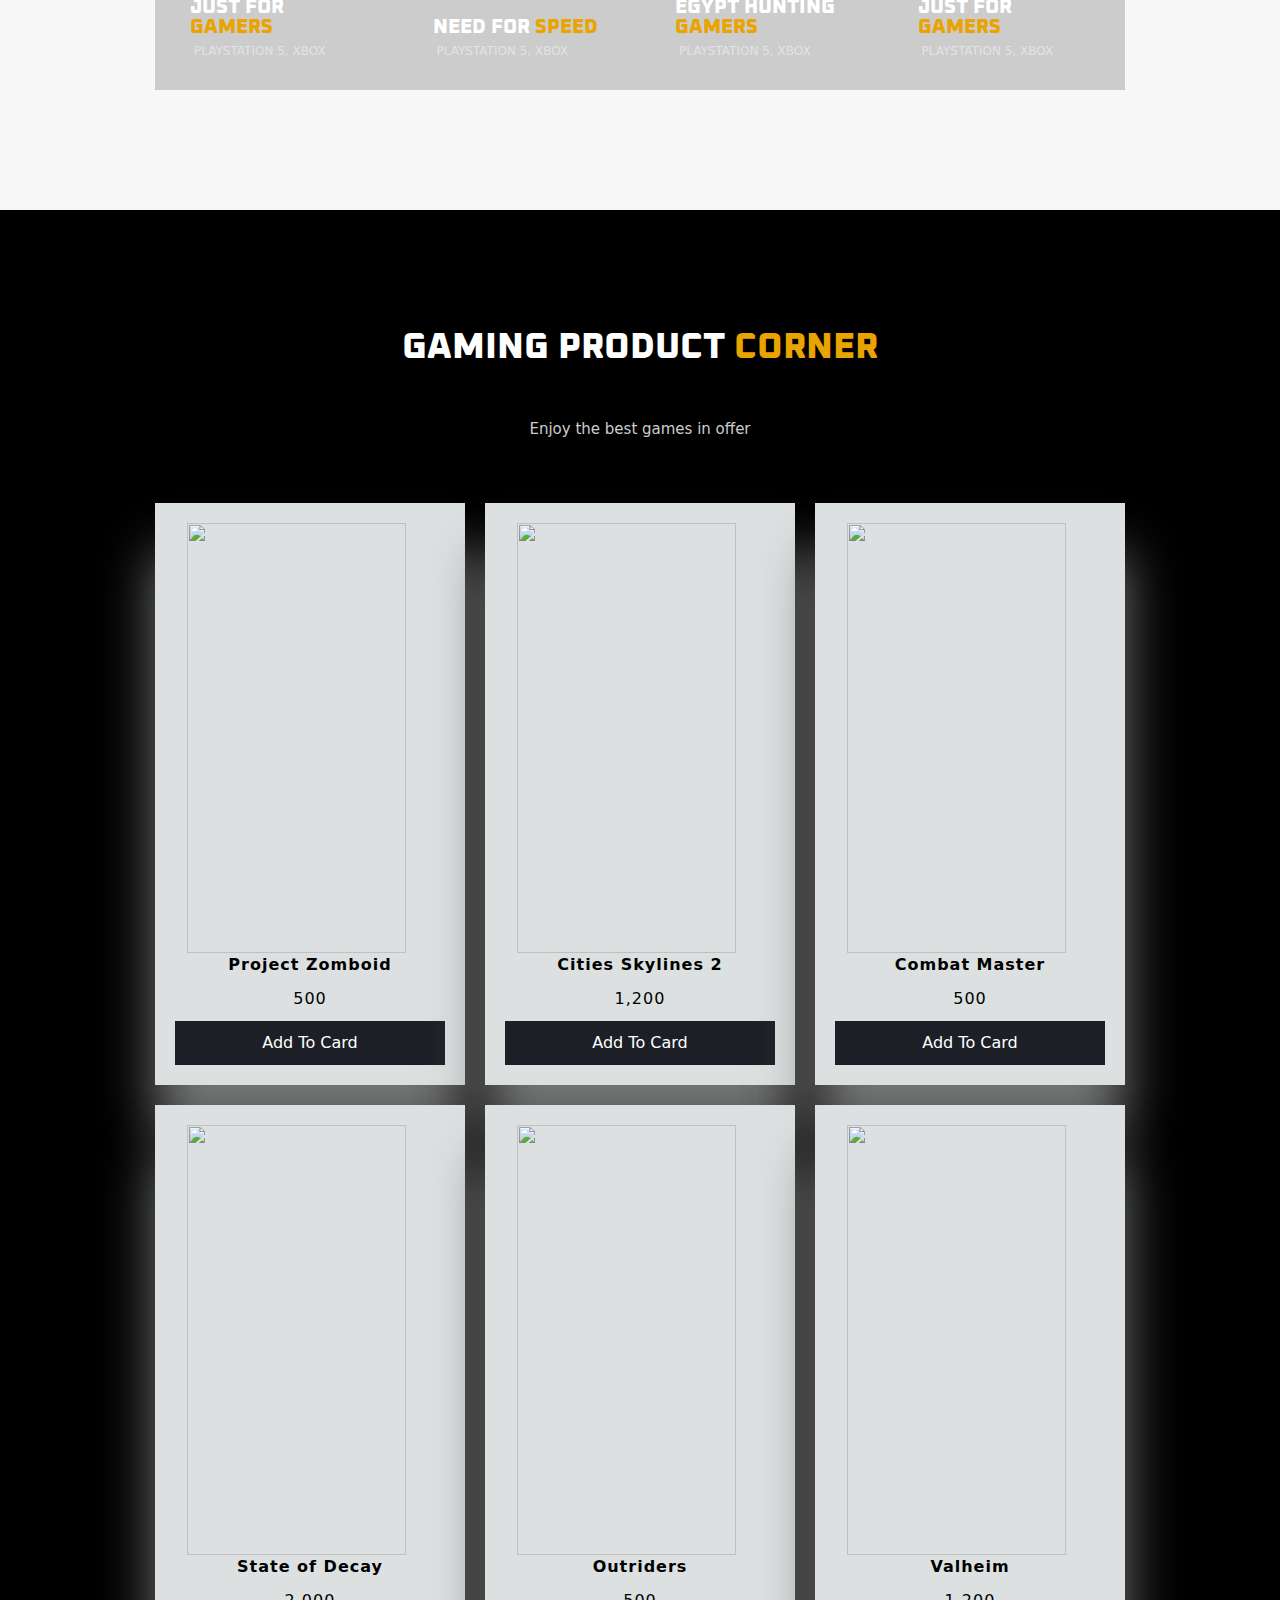
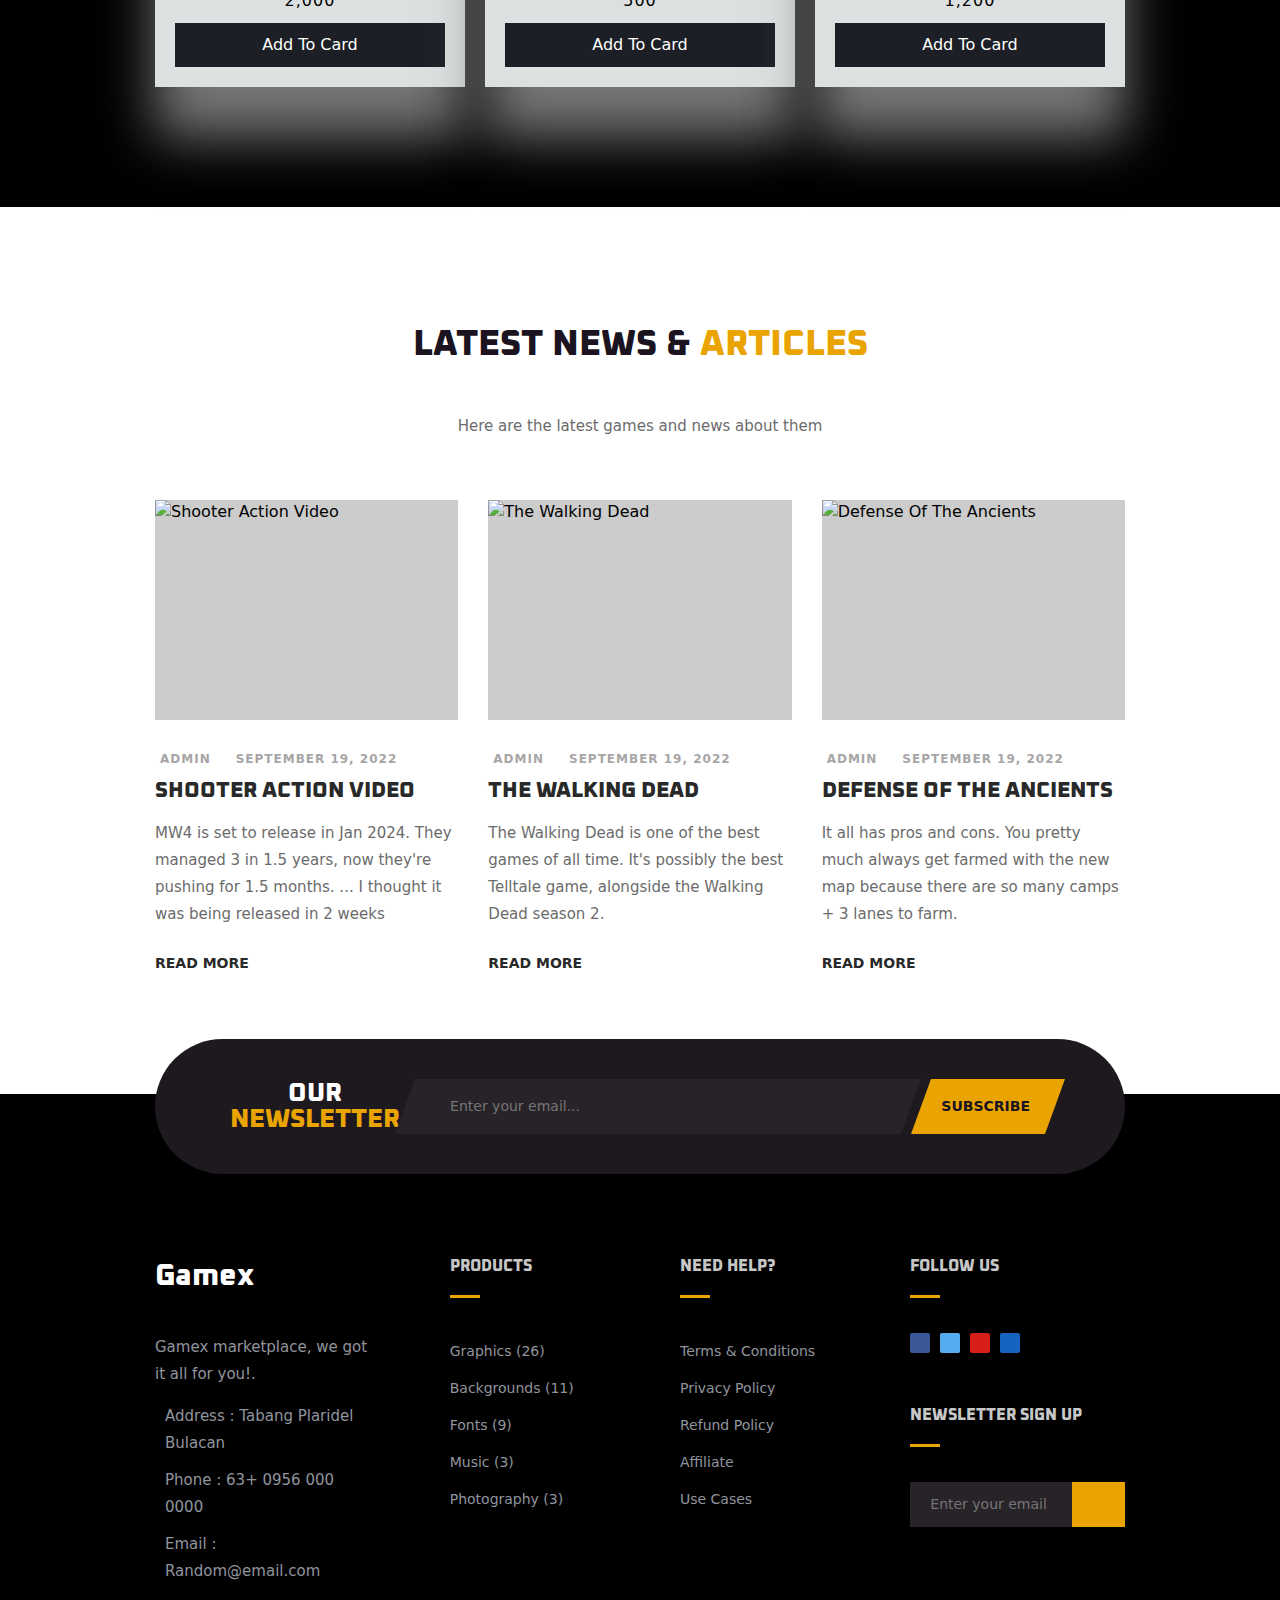
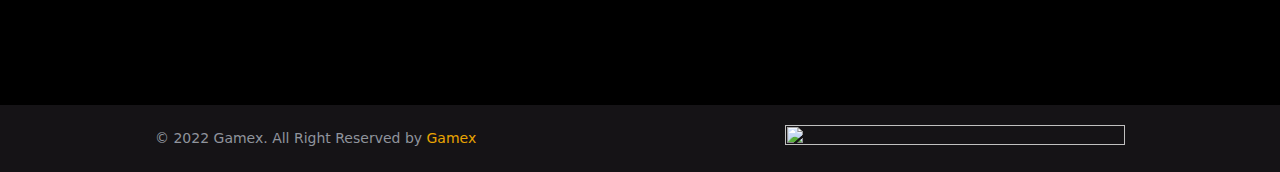
==== commit 0c0b5337: "Update index.html" ====
--- a/index.html
+++ b/index.html
@@ -160,7 +160,7 @@
               Find the best games developed by great devs and play to your hearts content.
             </p>
 
-            <a href="your_link_here" class="btn skewBg">Read More</a>
+            <a href="https://bch20201.github.io/aboutUs/" class="btn skewBg">Read More</a>
 
           </div>
 
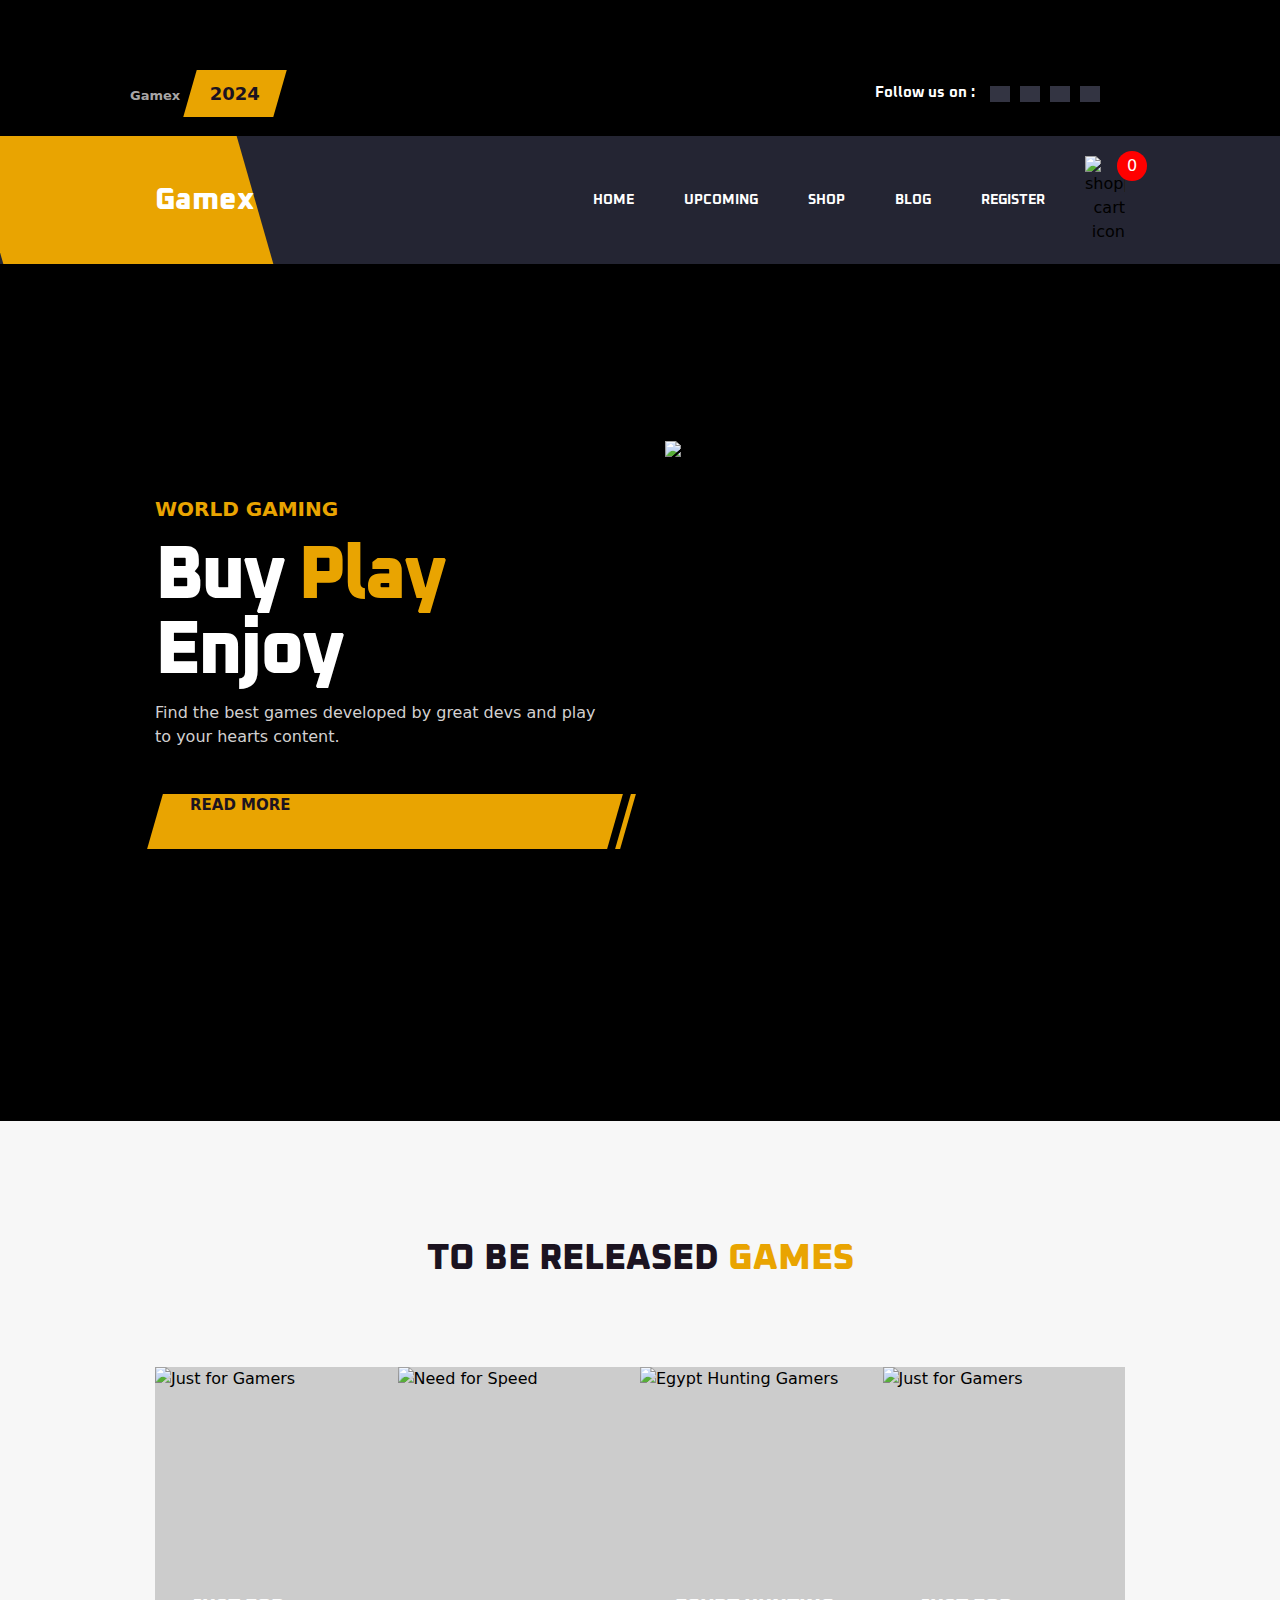
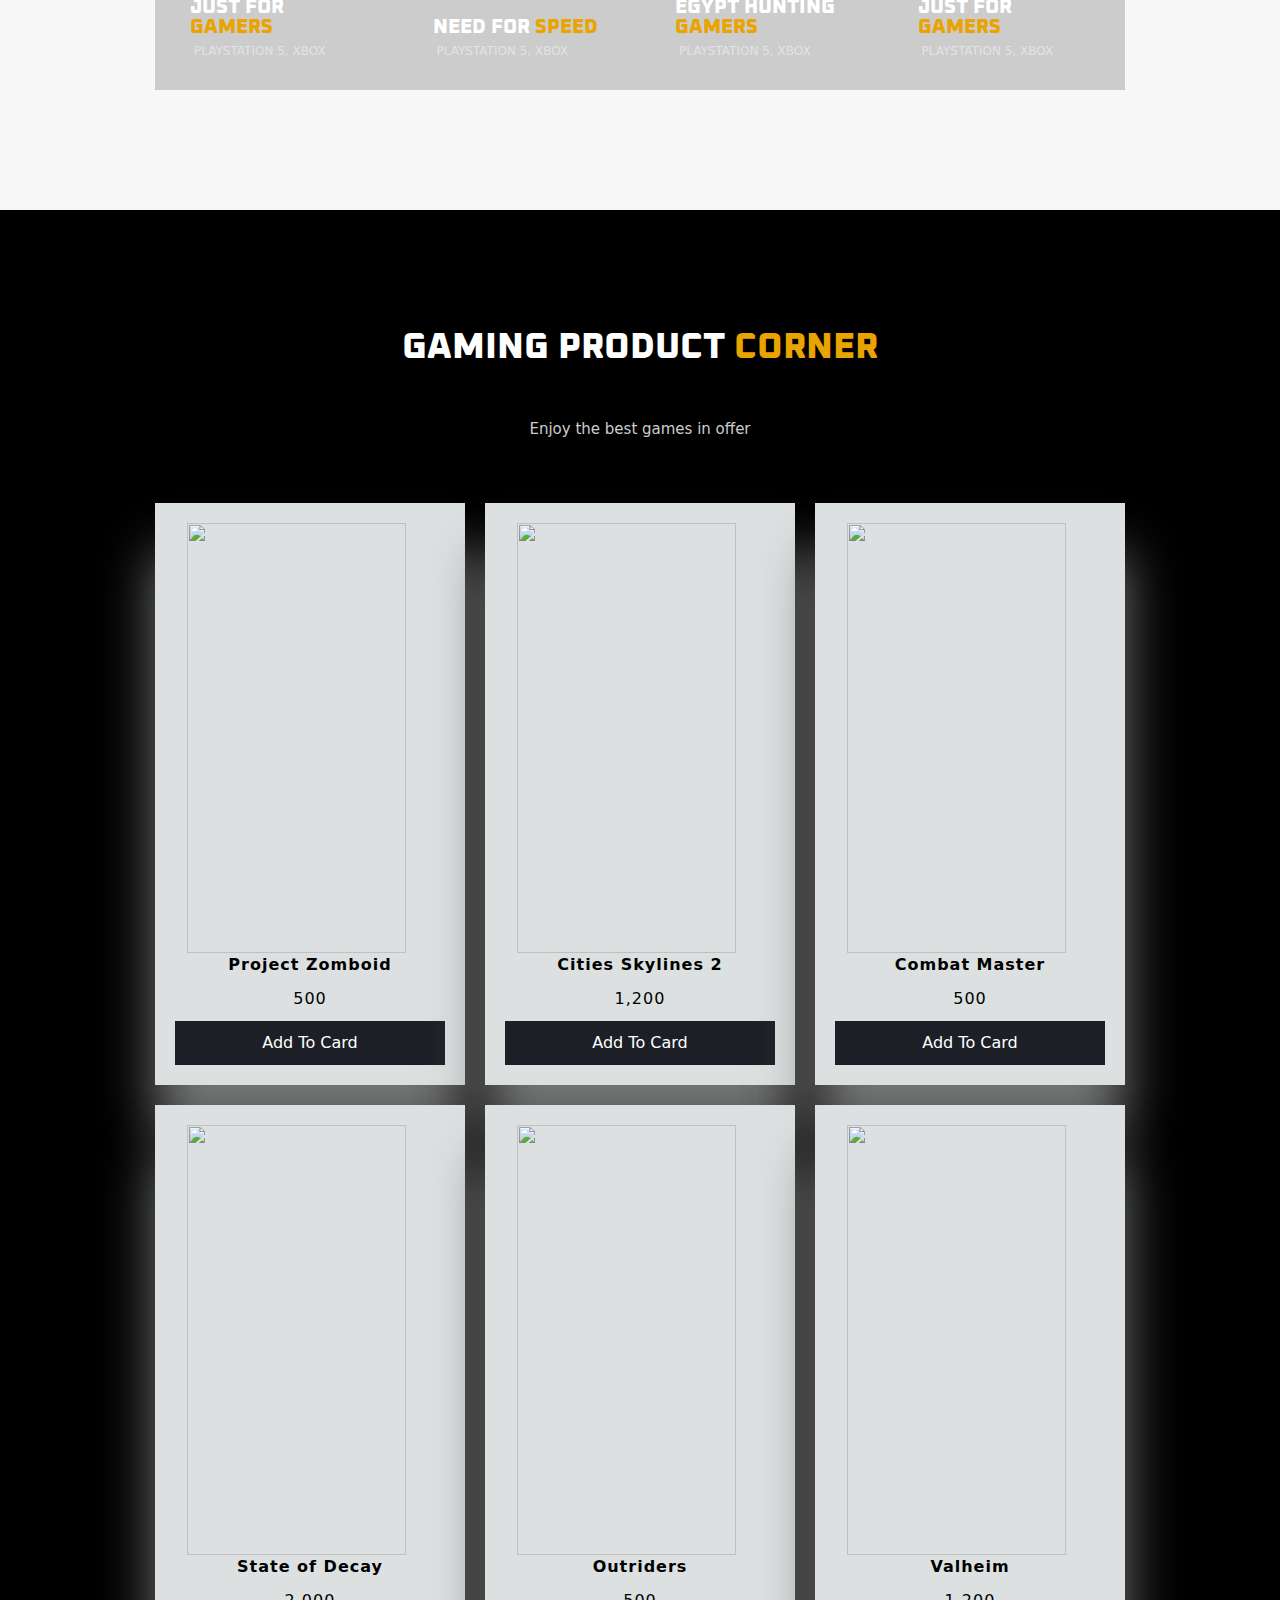
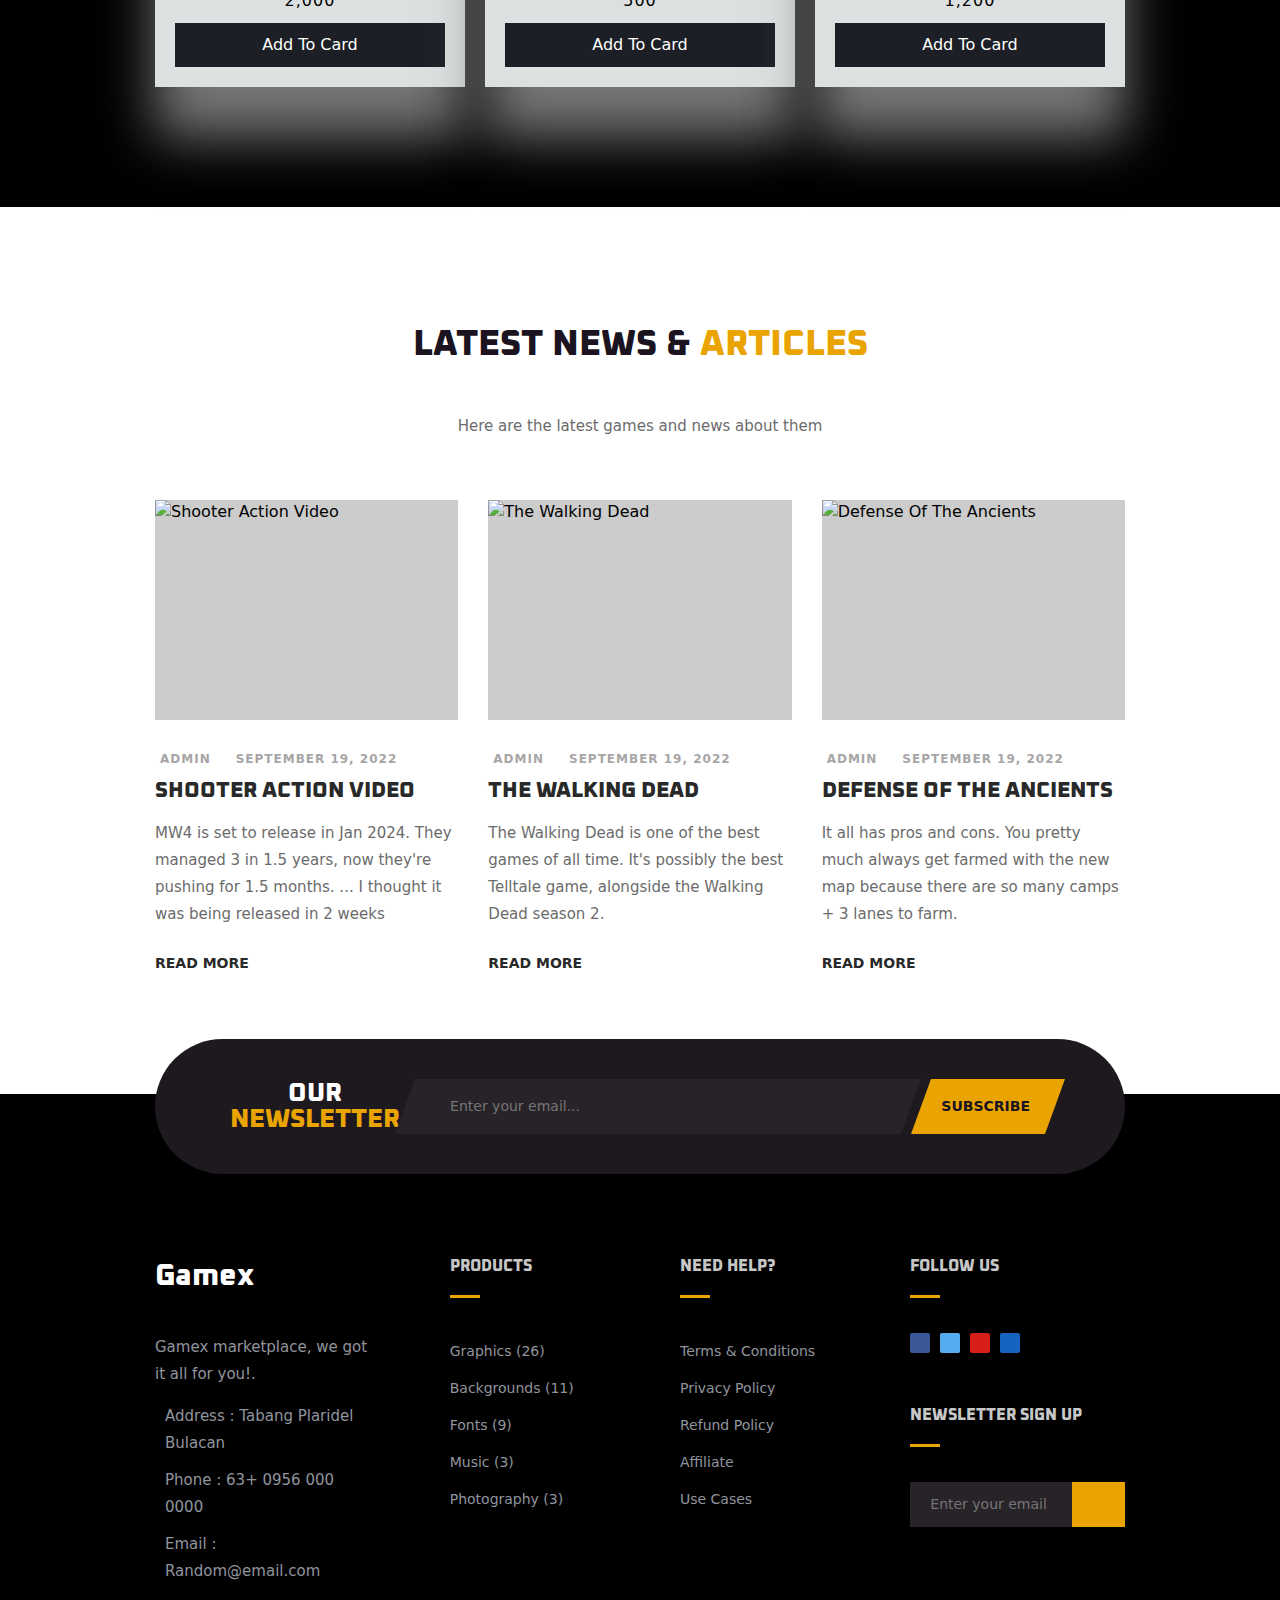
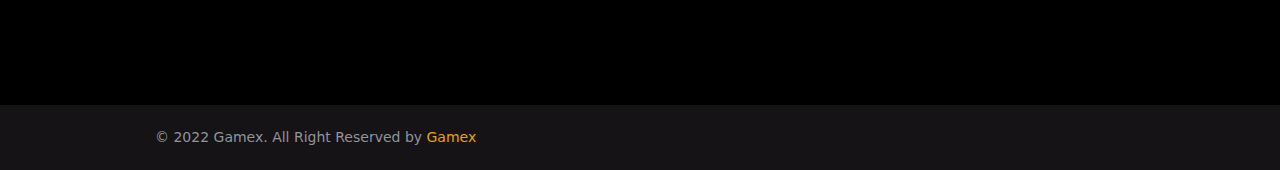
==== commit f805298c: "Update index.html" ====
--- a/index.html
+++ b/index.html
@@ -160,7 +160,7 @@
               Find the best games developed by great devs and play to your hearts content.
             </p>
 
-            <a href="https://bch20201.github.io/aboutUs/" class="btn skewBg">Read More</a>
+            <a href="https://bch20201.github.io/aboutUs/#" class="btn skewBg">Read More</a>
 
           </div>
 
